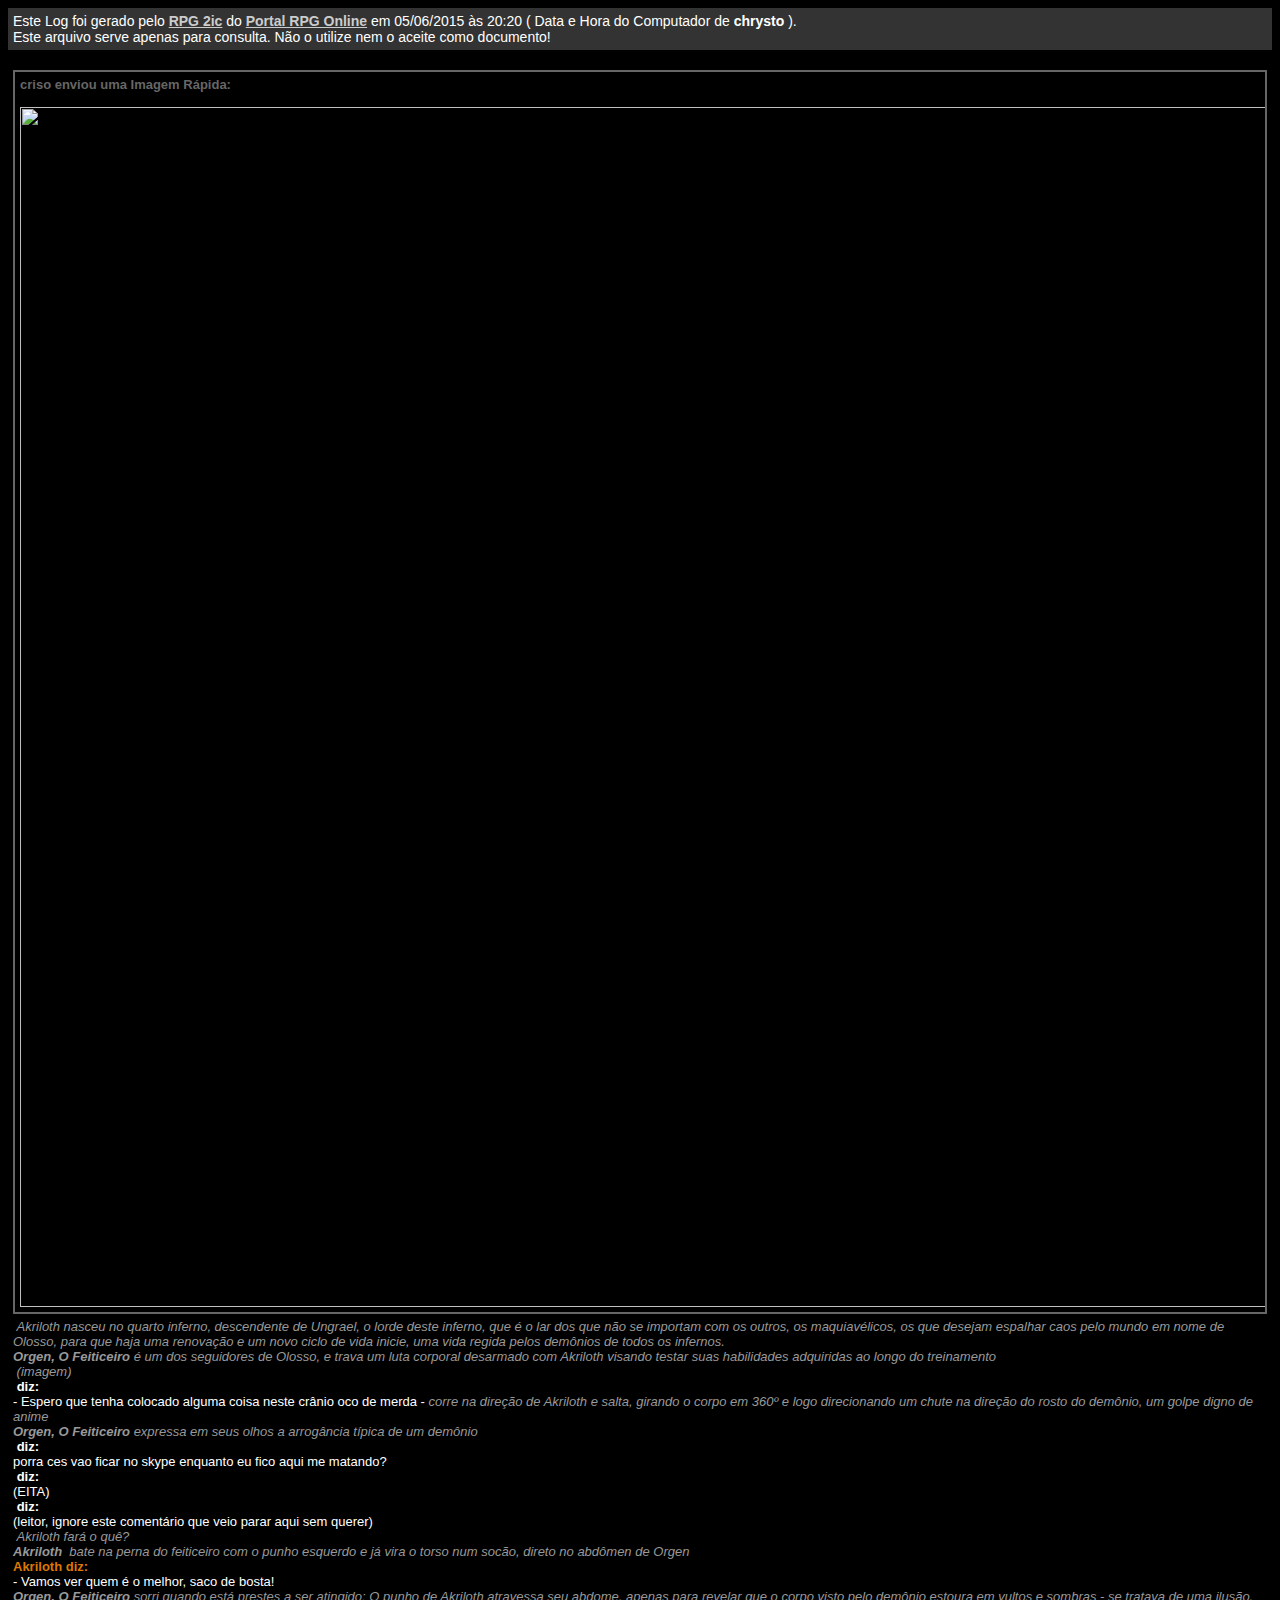
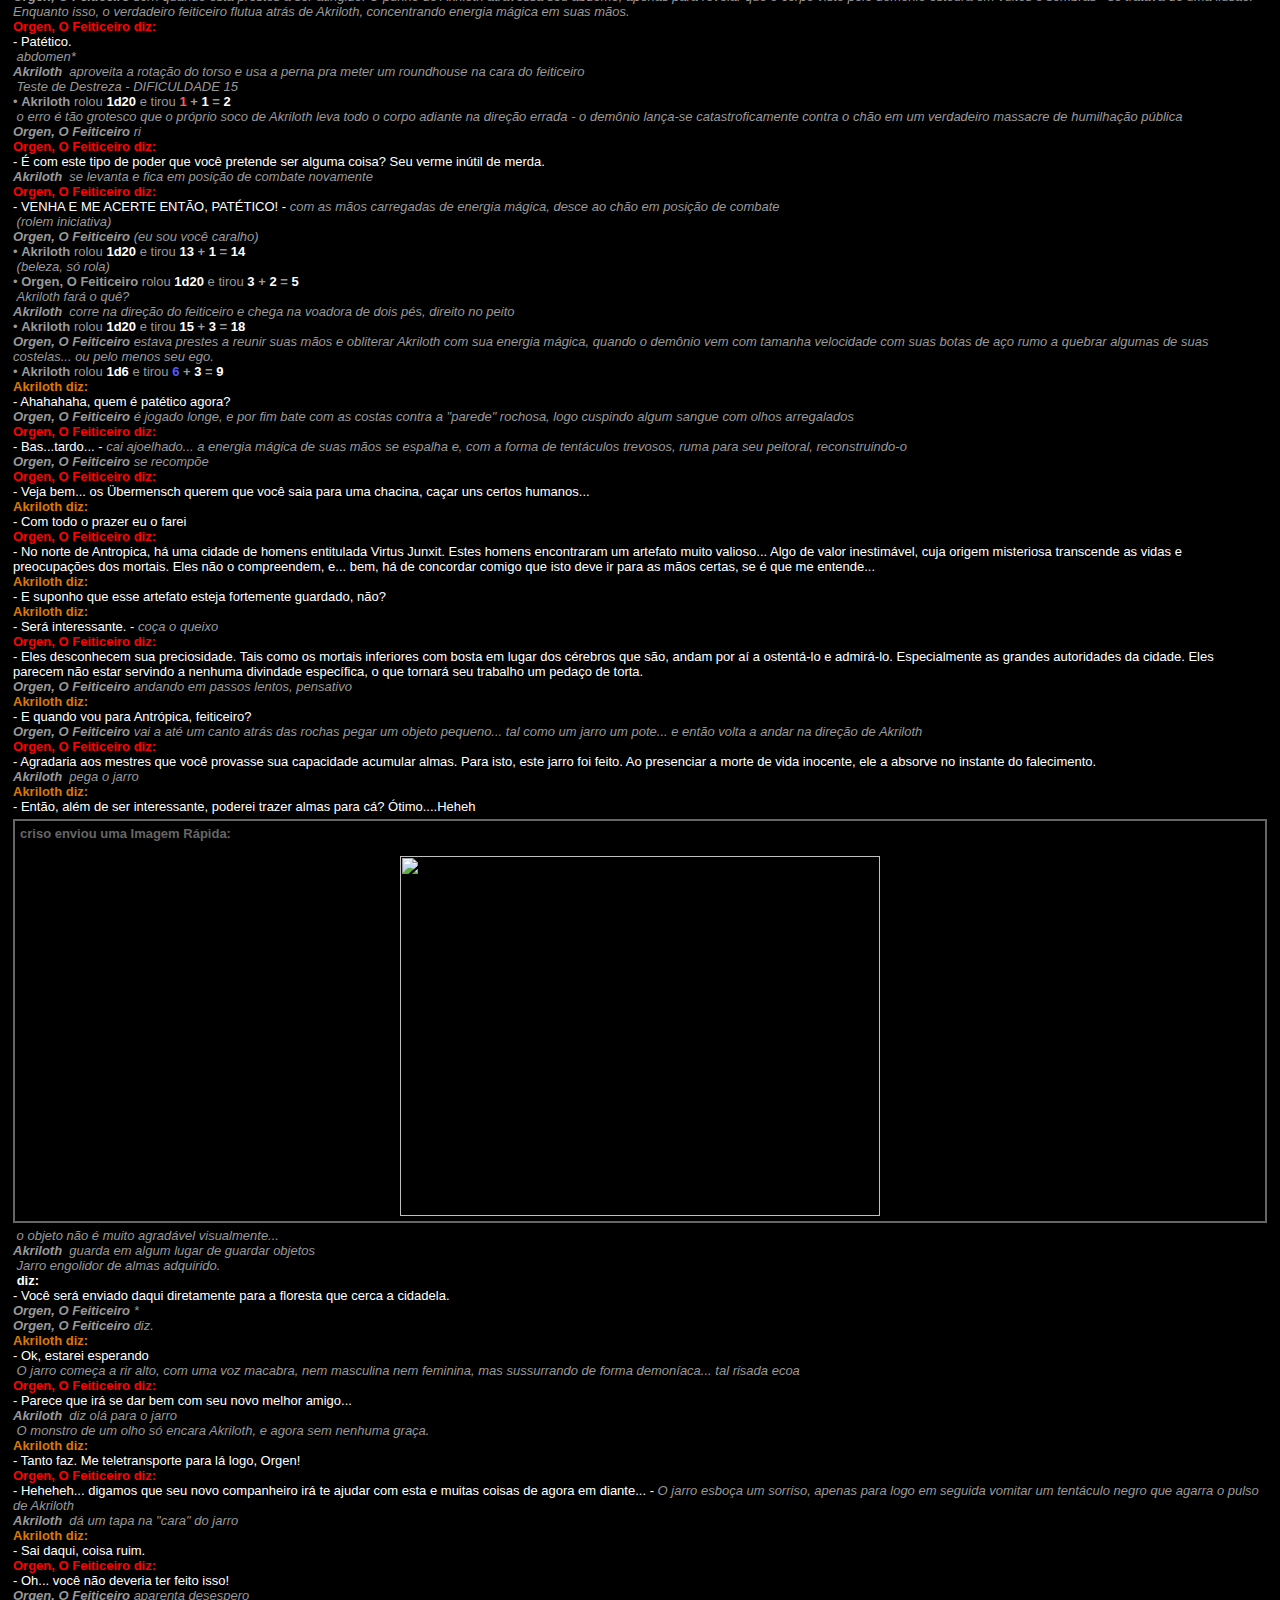
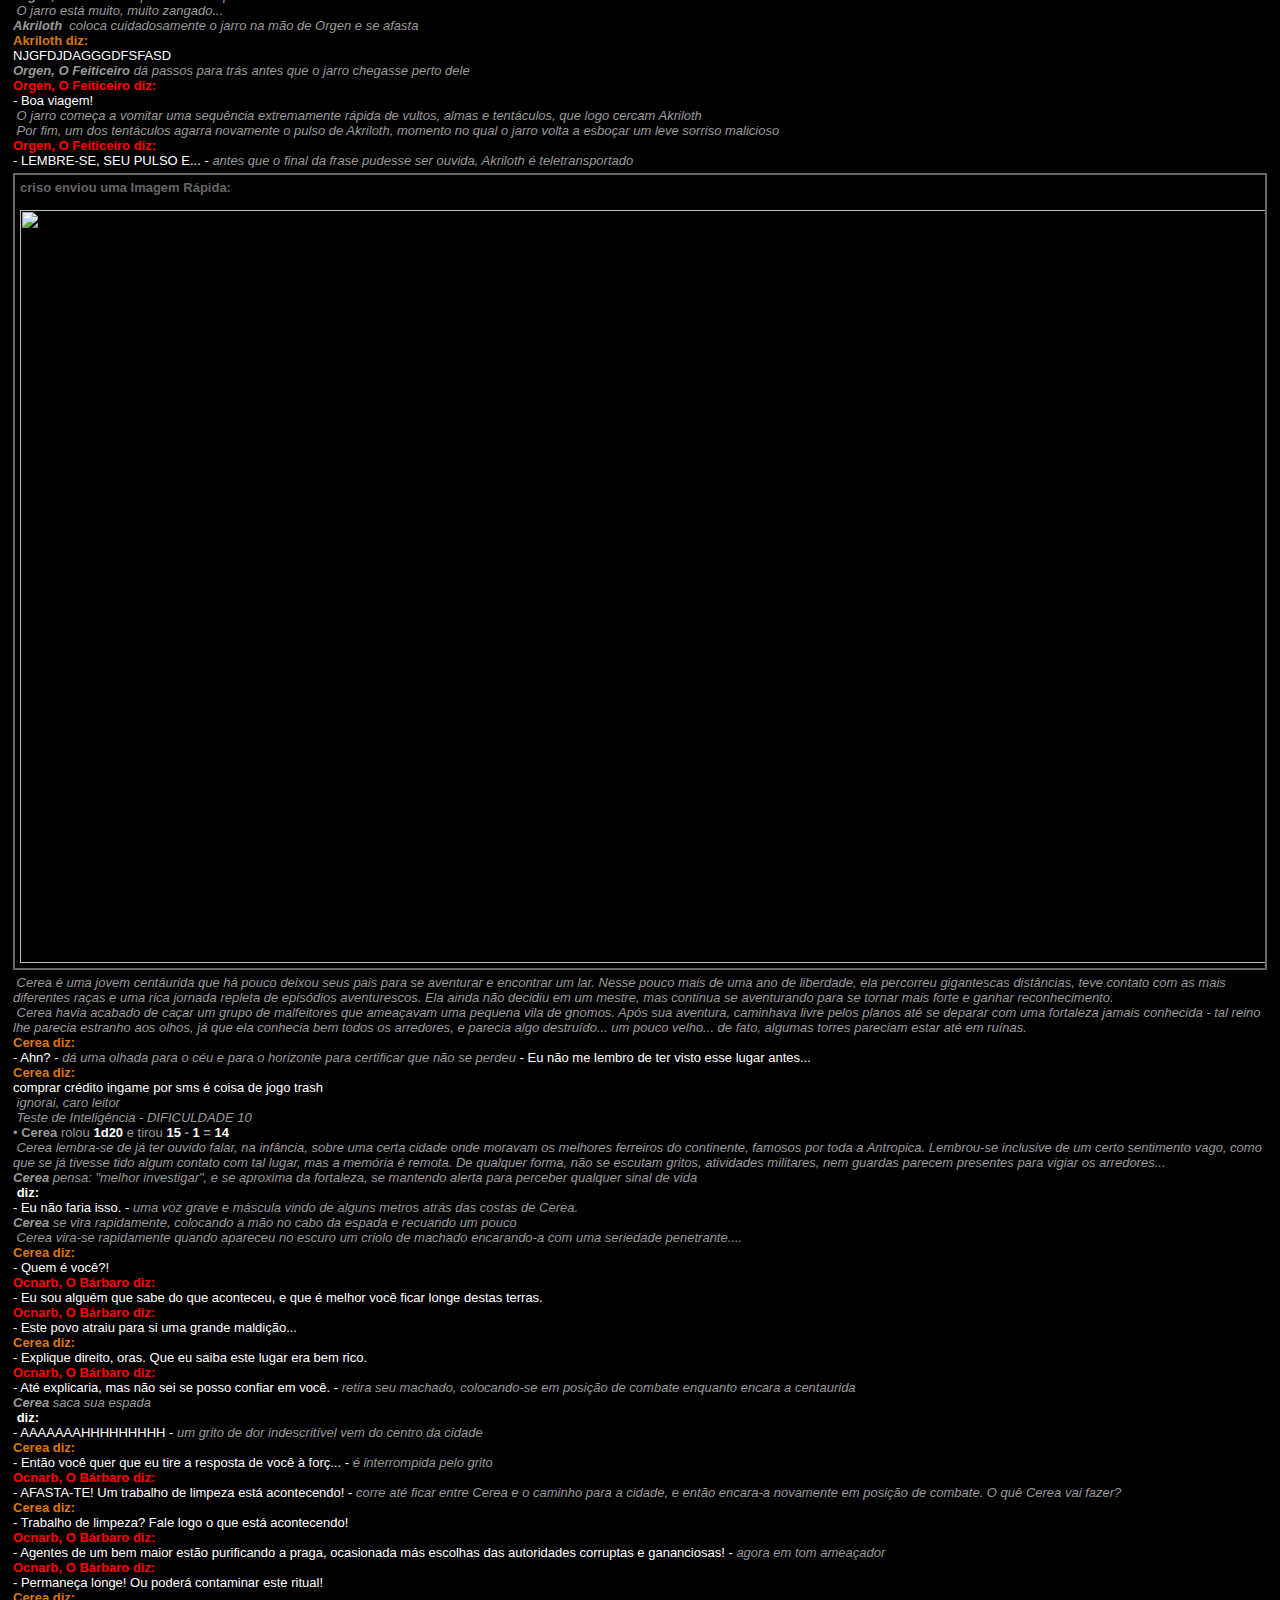
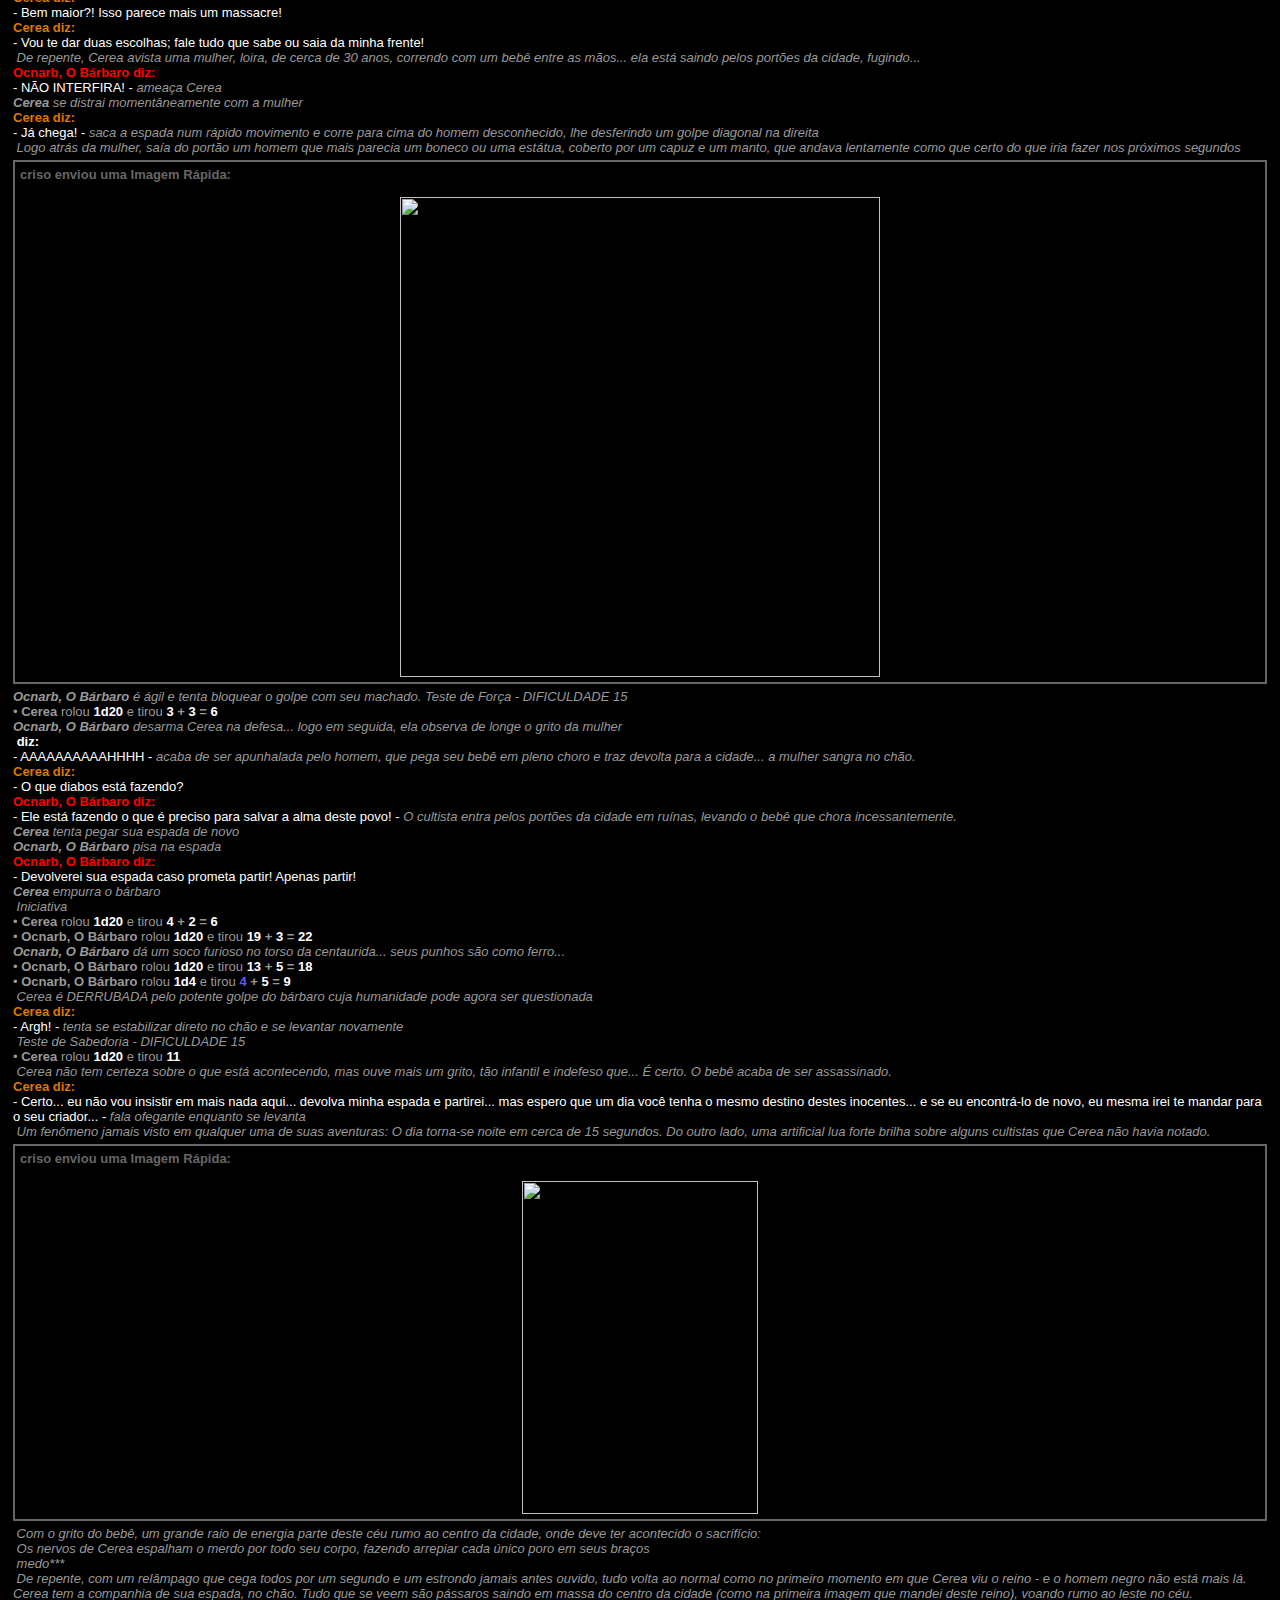
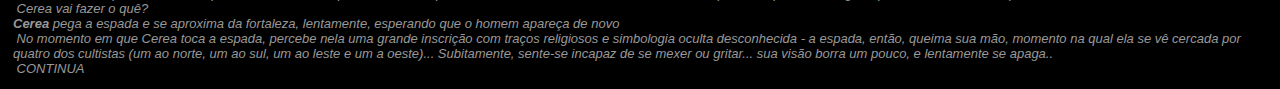
==== html/0002.html @ 2ef0eefc "Inicial" ====
<!DOCTYPE html PUBLIC "-//W3C//DTD XHTML 1.0 Transitional//EN" "http://www.w3.org/TR/xhtml1/DTD/xhtml1-transitional.dtd">
<html xmlns="http://www.w3.org/1999/xhtml">

<HEAD>
    <META http-equiv="Content-Type" content="text/html; charset=utf-8" />
    <TITLE>RPG 2ic :: Log :: Aventura :: Lux in Tenebris</TITLE>
</HEAD>

<BODY bgcolor="#000000" text="#FFFFFF" link="#CCCCCC" vlink="#CCCCCC" alink="#CCCCCC">
    <DIV STYLE="Background-Color:#333333;padding:5px;font-family:Arial;font-size:14px;">Este Log foi gerado pelo <a href="http://www.rpgonline.com.br" target="_blank"><strong>RPG 2ic</strong></a> do <strong><a href="http://www.rpgonline.com.br" target="_blank">Portal RPG Online</a></strong> em 05/06/2015 às 20:20 ( Data e Hora do Computador de
        <B>chrysto</B> ).
        <br/>Este arquivo serve apenas para consulta. N&atilde;o o utilize nem o aceite como documento!</DIV>
    <DIV STYLE="padding:5px;">

        <body style='background-color:#000000;color:#FFFFFF;'>
            <script language='Javascript'>
                function addC(value) {
                    document.getElementById('content').innerHTML += value;
                }
            </script>
            <div id='content' name='content' style='font-family:Arial;font-size:13px;padding:5px;'></div>
        </body>
        <div><pre style='font-family:Arial;font-size:13px;white-space:pre-wrap;margin:0px;'><div style="overflow:hidden;border-color:#666666;border-style:solid;border-width:2px;padding:5px;margin-top:5px;margin-bottom:5px;"><font color='#666666'><b>criso enviou uma Imagem Rápida: </b></font><br/><br/><center><img src="http://www.presidiacreative.com/wp-content/uploads/2010/05/fantasy-18.jpg" width="1920" height="1200" border="0"/></center></div></pre>
        </div>
        <div><pre style='font-family:Arial;font-size:13px;white-space:pre-wrap;margin:0px;'><font color='#999999'><i><b></b>&nbsp;Akriloth nasceu no quarto inferno, descendente de Ungrael, o lorde deste inferno, que é o lar dos que não se importam com os outros, os maquiavélicos, os que desejam espalhar caos pelo mundo em nome de Olosso, para que haja uma renovação e um novo ciclo de vida inicie, uma vida regida pelos demônios de todos os infernos.</i></font></pre>
        </div>
        <div><pre style='font-family:Arial;font-size:13px;white-space:pre-wrap;margin:0px;'><font color='#999999'><i><b>Orgen, O Feiticeiro</b>&nbsp;é um dos seguidores de Olosso, e trava um luta corporal desarmado com Akriloth visando testar suas habilidades adquiridas ao longo do treinamento</i></font></pre>
        </div>
        <div><pre style='font-family:Arial;font-size:13px;white-space:pre-wrap;margin:0px;'><font color='#999999'><i><b></b>&nbsp;(imagem)</i></font></pre>
        </div>
        <div><pre style='font-family:Arial;font-size:13px;white-space:pre-wrap;margin:0px;'><font color='#FFFFFF'><b> diz:</b></font><br/>- Espero que tenha colocado alguma coisa neste crânio oco de merda - <font color='#999999'><i>corre na direção de Akriloth e salta, girando o corpo em 360º e logo direcionando um chute na direção do rosto do demônio, um golpe digno de anime</i></font><br/></pre>
        </div>
        <div><pre style='font-family:Arial;font-size:13px;white-space:pre-wrap;margin:0px;'><font color='#999999'><i><b>Orgen, O Feiticeiro</b>&nbsp;expressa em seus olhos a arrogância típica de um demônio</i></font></pre>
        </div>
        <div><pre style='font-family:Arial;font-size:13px;white-space:pre-wrap;margin:0px;'><font color='#FFFFFF'><b> diz:</b></font><br/>porra ces vao ficar no skype enquanto eu fico aqui me matando?<br/></pre>
        </div>
        <div><pre style='font-family:Arial;font-size:13px;white-space:pre-wrap;margin:0px;'><font color='#FFFFFF'><b> diz:</b></font><br/>(EITA)<br/></pre>
        </div>
        <div><pre style='font-family:Arial;font-size:13px;white-space:pre-wrap;margin:0px;'><font color='#FFFFFF'><b> diz:</b></font><br/>(leitor, ignore este comentário que veio parar aqui sem querer)<br/></pre>
        </div>
        <div><pre style='font-family:Arial;font-size:13px;white-space:pre-wrap;margin:0px;'><font color='#999999'><i><b></b>&nbsp;Akriloth fará o quê?</i></font></pre>
        </div>
        <div><pre style='font-family:Arial;font-size:13px;white-space:pre-wrap;margin:0px;'><font color='#999999'><i><b>Akriloth</b>&nbsp; bate na perna do feiticeiro com o punho esquerdo e já vira o torso num socão, direto no abdômen de Orgen</i></font></pre>
        </div>
        <div><pre style='font-family:Arial;font-size:13px;white-space:pre-wrap;margin:0px;'><font color='#DD7700'><b>Akriloth diz:</b></font><br/>- Vamos ver quem é o melhor, saco de bosta!<br/></pre>
        </div>
        <div><pre style='font-family:Arial;font-size:13px;white-space:pre-wrap;margin:0px;'><font color='#999999'><i><b>Orgen, O Feiticeiro</b>&nbsp;sorri quando está prestes a ser atingido: O punho de Akriloth atravessa seu abdome, apenas para revelar que o corpo visto pelo demônio estoura em vultos e sombras - se tratava de uma ilusão. Enquanto isso, o verdadeiro feiticeiro flutua atrás de Akriloth, concentrando energia mágica em suas mãos.</i></font></pre>
        </div>
        <div><pre style='font-family:Arial;font-size:13px;white-space:pre-wrap;margin:0px;'><font color='#FF0000'><b>Orgen, O Feiticeiro diz:</b></font><br/>- Patético.<br/></pre>
        </div>
        <div><pre style='font-family:Arial;font-size:13px;white-space:pre-wrap;margin:0px;'><font color='#999999'><i><b></b>&nbsp;abdomen*</i></font></pre>
        </div>
        <div><pre style='font-family:Arial;font-size:13px;white-space:pre-wrap;margin:0px;'><font color='#999999'><i><b>Akriloth</b>&nbsp; aproveita a rotação do torso e usa a perna pra meter um roundhouse na cara do feiticeiro</i></font></pre>
        </div>
        <div><pre style='font-family:Arial;font-size:13px;white-space:pre-wrap;margin:0px;'><font color='#999999'><i><b></b>&nbsp;Teste de Destreza - DIFICULDADE 15</i></font></pre>
        </div>
        <div><pre style='font-family:Arial;font-size:13px;white-space:pre-wrap;margin:0px;'><font color='#999999'>&#8226; <b>Akriloth</b> rolou<font color='#FFFFFF'><B> 1d20 </B></font>e tirou <b><font color='#ff5959'>1</font></b></font><B><font color='#999999'> + </font>1<font color='#999999'> = </font>2</B><br/></pre>
        </div>
        <div><pre style='font-family:Arial;font-size:13px;white-space:pre-wrap;margin:0px;'><font color='#999999'><i><b></b>&nbsp;o erro é tão grotesco que o próprio soco de Akriloth leva todo o corpo adiante na direção errada - o demônio lança-se catastroficamente contra o chão em um verdadeiro massacre de humilhação pública</i></font></pre>
        </div>
        <div><pre style='font-family:Arial;font-size:13px;white-space:pre-wrap;margin:0px;'><font color='#999999'><i><b>Orgen, O Feiticeiro</b>&nbsp;ri</i></font></pre>
        </div>
        <div><pre style='font-family:Arial;font-size:13px;white-space:pre-wrap;margin:0px;'><font color='#FF0000'><b>Orgen, O Feiticeiro diz:</b></font><br/>- É com este tipo de poder que você pretende ser alguma coisa? Seu verme inútil de merda.<br/></pre>
        </div>
        <div><pre style='font-family:Arial;font-size:13px;white-space:pre-wrap;margin:0px;'><font color='#999999'><i><b>Akriloth</b>&nbsp; se levanta e fica em posição de combate novamente</i></font></pre>
        </div>
        <div><pre style='font-family:Arial;font-size:13px;white-space:pre-wrap;margin:0px;'><font color='#FF0000'><b>Orgen, O Feiticeiro diz:</b></font><br/>- VENHA E ME ACERTE ENTÃO, PATÉTICO! - <font color='#999999'><i>com as mãos carregadas de energia mágica, desce ao chão em posição de combate</i></font><br/></pre>
        </div>
        <div><pre style='font-family:Arial;font-size:13px;white-space:pre-wrap;margin:0px;'><font color='#999999'><i><b></b>&nbsp;(rolem iniciativa)</i></font></pre>
        </div>
        <div><pre style='font-family:Arial;font-size:13px;white-space:pre-wrap;margin:0px;'><font color='#999999'><i><b>Orgen, O Feiticeiro</b>&nbsp;(eu sou você caralho)</i></font></pre>
        </div>
        <div><pre style='font-family:Arial;font-size:13px;white-space:pre-wrap;margin:0px;'><font color='#999999'>&#8226; <b>Akriloth</b> rolou<font color='#FFFFFF'><B> 1d20 </B></font>e tirou <b><font color='#FFFFFF'>13</font></b></font><B><font color='#999999'> + </font>1<font color='#999999'> = </font>14</B><br/></pre>
        </div>
        <div><pre style='font-family:Arial;font-size:13px;white-space:pre-wrap;margin:0px;'><font color='#999999'><i><b></b>&nbsp;(beleza, só rola)</i></font></pre>
        </div>
        <div><pre style='font-family:Arial;font-size:13px;white-space:pre-wrap;margin:0px;'><font color='#999999'>&#8226; <b>Orgen, O Feiticeiro</b> rolou<font color='#FFFFFF'><B> 1d20 </B></font>e tirou <b><font color='#FFFFFF'>3</font></b></font><B><font color='#999999'> + </font>2<font color='#999999'> = </font>5</B><br/></pre>
        </div>
        <div><pre style='font-family:Arial;font-size:13px;white-space:pre-wrap;margin:0px;'><font color='#999999'><i><b></b>&nbsp;Akriloth fará o quê?</i></font></pre>
        </div>
        <div><pre style='font-family:Arial;font-size:13px;white-space:pre-wrap;margin:0px;'><font color='#999999'><i><b>Akriloth</b>&nbsp; corre na direção do feiticeiro e chega na voadora de dois pés, direito no peito</i></font></pre>
        </div>
        <div><pre style='font-family:Arial;font-size:13px;white-space:pre-wrap;margin:0px;'><font color='#999999'>&#8226; <b>Akriloth</b> rolou<font color='#FFFFFF'><B> 1d20 </B></font>e tirou <b><font color='#FFFFFF'>15</font></b></font><B><font color='#999999'> + </font>3<font color='#999999'> = </font>18</B><br/></pre>
        </div>
        <div><pre style='font-family:Arial;font-size:13px;white-space:pre-wrap;margin:0px;'><font color='#999999'><i><b>Orgen, O Feiticeiro</b>&nbsp;estava prestes a reunir suas mãos e obliterar Akriloth com sua energia mágica, quando o demônio vem com tamanha velocidade com suas botas de aço rumo a quebrar algumas de suas costelas... ou pelo menos seu ego.</i></font></pre>
        </div>
        <div><pre style='font-family:Arial;font-size:13px;white-space:pre-wrap;margin:0px;'><font color='#999999'>&#8226; <b>Akriloth</b> rolou<font color='#FFFFFF'><B> 1d6 </B></font>e tirou <b><font color='#5959ff'>6</font></b></font><B><font color='#999999'> + </font>3<font color='#999999'> = </font>9</B><br/></pre>
        </div>
        <div><pre style='font-family:Arial;font-size:13px;white-space:pre-wrap;margin:0px;'><font color='#DD7700'><b>Akriloth diz:</b></font><br/>- Ahahahaha, quem é patético agora?<br/></pre>
        </div>
        <div><pre style='font-family:Arial;font-size:13px;white-space:pre-wrap;margin:0px;'><font color='#999999'><i><b>Orgen, O Feiticeiro</b>&nbsp;é jogado longe, e por fim bate com as costas contra a &quot;parede&quot; rochosa, logo cuspindo algum sangue com olhos arregalados</i></font></pre>
        </div>
        <div><pre style='font-family:Arial;font-size:13px;white-space:pre-wrap;margin:0px;'><font color='#FF0000'><b>Orgen, O Feiticeiro diz:</b></font><br/>- Bas...tardo... - <font color='#999999'><i>cai ajoelhado... a energia mágica de suas mãos se espalha e, com a forma de tentáculos trevosos, ruma para seu peitoral, reconstruindo-o</i></font><br/></pre>
        </div>
        <div><pre style='font-family:Arial;font-size:13px;white-space:pre-wrap;margin:0px;'><font color='#999999'><i><b>Orgen, O Feiticeiro</b>&nbsp;se recompõe</i></font></pre>
        </div>
        <div><pre style='font-family:Arial;font-size:13px;white-space:pre-wrap;margin:0px;'><font color='#FF0000'><b>Orgen, O Feiticeiro diz:</b></font><br/>- Veja bem... os Übermensch querem que você saia para uma chacina, caçar uns certos humanos...<br/></pre>
        </div>
        <div><pre style='font-family:Arial;font-size:13px;white-space:pre-wrap;margin:0px;'><font color='#DD7700'><b>Akriloth diz:</b></font><br/>- Com todo o prazer eu o farei<br/></pre>
        </div>
        <div><pre style='font-family:Arial;font-size:13px;white-space:pre-wrap;margin:0px;'><font color='#FF0000'><b>Orgen, O Feiticeiro diz:</b></font><br/>- No norte de Antropica, há uma cidade de homens entitulada Virtus Junxit. Estes homens encontraram um artefato muito valioso... Algo de valor inestimável, cuja origem misteriosa transcende as vidas e preocupações dos mortais. Eles não o compreendem, e... bem, há de concordar comigo que isto deve ir para as mãos certas, se é que me entende...<br/></pre>
        </div>
        <div><pre style='font-family:Arial;font-size:13px;white-space:pre-wrap;margin:0px;'><font color='#DD7700'><b>Akriloth diz:</b></font><br/>- E suponho que esse artefato esteja fortemente guardado, não?<br/></pre>
        </div>
        <div><pre style='font-family:Arial;font-size:13px;white-space:pre-wrap;margin:0px;'><font color='#DD7700'><b>Akriloth diz:</b></font><br/>- Será interessante. - <font color='#999999'><i>coça o queixo</i></font><br/></pre>
        </div>
        <div><pre style='font-family:Arial;font-size:13px;white-space:pre-wrap;margin:0px;'><font color='#FF0000'><b>Orgen, O Feiticeiro diz:</b></font><br/>- Eles desconhecem sua preciosidade. Tais como os mortais inferiores com bosta em lugar dos cérebros que são, andam por aí a ostentá-lo e admirá-lo. Especialmente as grandes autoridades da cidade. Eles parecem não estar servindo a nenhuma divindade específica, o que tornará seu trabalho um pedaço de torta.<br/></pre>
        </div>
        <div><pre style='font-family:Arial;font-size:13px;white-space:pre-wrap;margin:0px;'><font color='#999999'><i><b>Orgen, O Feiticeiro</b>&nbsp;andando em passos lentos, pensativo</i></font></pre>
        </div>
        <div><pre style='font-family:Arial;font-size:13px;white-space:pre-wrap;margin:0px;'><font color='#DD7700'><b>Akriloth diz:</b></font><br/>- E quando vou para Antrópica, feiticeiro?<br/></pre>
        </div>
        <div><pre style='font-family:Arial;font-size:13px;white-space:pre-wrap;margin:0px;'><font color='#999999'><i><b>Orgen, O Feiticeiro</b>&nbsp;vai a até um canto atrás das rochas pegar um objeto pequeno... tal como um jarro um pote... e então volta a andar na direção de Akriloth</i></font></pre>
        </div>
        <div><pre style='font-family:Arial;font-size:13px;white-space:pre-wrap;margin:0px;'><font color='#FF0000'><b>Orgen, O Feiticeiro diz:</b></font><br/>- Agradaria aos mestres que você provasse sua capacidade acumular almas. Para isto, este jarro foi feito. Ao presenciar a morte de vida inocente, ele a absorve no instante do falecimento.<br/></pre>
        </div>
        <div><pre style='font-family:Arial;font-size:13px;white-space:pre-wrap;margin:0px;'><font color='#999999'><i><b>Akriloth</b>&nbsp; pega o jarro</i></font></pre>
        </div>
        <div><pre style='font-family:Arial;font-size:13px;white-space:pre-wrap;margin:0px;'><font color='#DD7700'><b>Akriloth diz:</b></font><br/>- Então, além de ser interessante, poderei trazer almas para cá? Ótimo....Heheh<br/></pre>
        </div>
        <div><pre style='font-family:Arial;font-size:13px;white-space:pre-wrap;margin:0px;'><div style="overflow:hidden;border-color:#666666;border-style:solid;border-width:2px;padding:5px;margin-top:5px;margin-bottom:5px;"><font color='#666666'><b>criso enviou uma Imagem Rápida: </b></font><br/><br/><center><img src="http://i.ytimg.com/vi/xlLRBNY7yeg/hqdefault.jpg" width="480" height="360" border="0"/></center></div></pre>
        </div>
        <div><pre style='font-family:Arial;font-size:13px;white-space:pre-wrap;margin:0px;'><font color='#999999'><i><b></b>&nbsp;o objeto não é muito agradável visualmente...</i></font></pre>
        </div>
        <div><pre style='font-family:Arial;font-size:13px;white-space:pre-wrap;margin:0px;'><font color='#999999'><i><b>Akriloth</b>&nbsp; guarda em algum lugar de guardar objetos</i></font></pre>
        </div>
        <div><pre style='font-family:Arial;font-size:13px;white-space:pre-wrap;margin:0px;'><font color='#999999'><i><b></b>&nbsp;Jarro engolidor de almas adquirido.</i></font></pre>
        </div>
        <div><pre style='font-family:Arial;font-size:13px;white-space:pre-wrap;margin:0px;'><font color='#FFFFFF'><b> diz:</b></font><br/>- Você será enviado daqui diretamente para a floresta que cerca a cidadela.<br/></pre>
        </div>
        <div><pre style='font-family:Arial;font-size:13px;white-space:pre-wrap;margin:0px;'><font color='#999999'><i><b>Orgen, O Feiticeiro</b>&nbsp;*</i></font></pre>
        </div>
        <div><pre style='font-family:Arial;font-size:13px;white-space:pre-wrap;margin:0px;'><font color='#999999'><i><b>Orgen, O Feiticeiro</b>&nbsp;diz.</i></font></pre>
        </div>
        <div><pre style='font-family:Arial;font-size:13px;white-space:pre-wrap;margin:0px;'><font color='#DD7700'><b>Akriloth diz:</b></font><br/>- Ok, estarei esperando<br/></pre>
        </div>
        <div><pre style='font-family:Arial;font-size:13px;white-space:pre-wrap;margin:0px;'><font color='#999999'><i><b></b>&nbsp;O jarro começa a rir alto, com uma voz macabra, nem masculina nem feminina, mas sussurrando de forma demoníaca... tal risada ecoa</i></font></pre>
        </div>
        <div><pre style='font-family:Arial;font-size:13px;white-space:pre-wrap;margin:0px;'><font color='#FF0000'><b>Orgen, O Feiticeiro diz:</b></font><br/>- Parece que irá se dar bem com seu novo melhor amigo...<br/></pre>
        </div>
        <div><pre style='font-family:Arial;font-size:13px;white-space:pre-wrap;margin:0px;'><font color='#999999'><i><b>Akriloth</b>&nbsp; diz olá para o jarro</i></font></pre>
        </div>
        <div><pre style='font-family:Arial;font-size:13px;white-space:pre-wrap;margin:0px;'><font color='#999999'><i><b></b>&nbsp;O monstro de um olho só encara Akriloth, e agora sem nenhuma graça.</i></font></pre>
        </div>
        <div><pre style='font-family:Arial;font-size:13px;white-space:pre-wrap;margin:0px;'><font color='#DD7700'><b>Akriloth diz:</b></font><br/>- Tanto faz. Me teletransporte para lá logo, Orgen!<br/></pre>
        </div>
        <div><pre style='font-family:Arial;font-size:13px;white-space:pre-wrap;margin:0px;'><font color='#FF0000'><b>Orgen, O Feiticeiro diz:</b></font><br/>- Heheheh... digamos que seu novo companheiro irá te ajudar com esta e muitas coisas de agora em diante... - <font color='#999999'><i>O jarro esboça um sorriso, apenas para logo em seguida vomitar um tentáculo negro que agarra o pulso de Akriloth</i></font><br/></pre>
        </div>
        <div><pre style='font-family:Arial;font-size:13px;white-space:pre-wrap;margin:0px;'><font color='#999999'><i><b>Akriloth</b>&nbsp; dá um tapa na &quot;cara&quot; do jarro</i></font></pre>
        </div>
        <div><pre style='font-family:Arial;font-size:13px;white-space:pre-wrap;margin:0px;'><font color='#DD7700'><b>Akriloth diz:</b></font><br/>- Sai daqui, coisa ruim.<br/></pre>
        </div>
        <div><pre style='font-family:Arial;font-size:13px;white-space:pre-wrap;margin:0px;'><font color='#FF0000'><b>Orgen, O Feiticeiro diz:</b></font><br/>- Oh... você não deveria ter feito isso!<br/></pre>
        </div>
        <div><pre style='font-family:Arial;font-size:13px;white-space:pre-wrap;margin:0px;'><font color='#999999'><i><b>Orgen, O Feiticeiro</b>&nbsp;aparenta desespero</i></font></pre>
        </div>
        <div><pre style='font-family:Arial;font-size:13px;white-space:pre-wrap;margin:0px;'><font color='#999999'><i><b></b>&nbsp;O jarro está muito, muito zangado...</i></font></pre>
        </div>
        <div><pre style='font-family:Arial;font-size:13px;white-space:pre-wrap;margin:0px;'><font color='#999999'><i><b>Akriloth</b>&nbsp; coloca cuidadosamente o jarro na mão de Orgen e se afasta</i></font></pre>
        </div>
        <div><pre style='font-family:Arial;font-size:13px;white-space:pre-wrap;margin:0px;'><font color='#DD7700'><b>Akriloth diz:</b></font><br/>NJGFDJDAGGGDFSFASD<br/></pre>
        </div>
        <div><pre style='font-family:Arial;font-size:13px;white-space:pre-wrap;margin:0px;'><font color='#999999'><i><b>Orgen, O Feiticeiro</b>&nbsp;dá passos para trás antes que o jarro chegasse perto dele</i></font></pre>
        </div>
        <div><pre style='font-family:Arial;font-size:13px;white-space:pre-wrap;margin:0px;'><font color='#FF0000'><b>Orgen, O Feiticeiro diz:</b></font><br/>- Boa viagem!<br/></pre>
        </div>
        <div><pre style='font-family:Arial;font-size:13px;white-space:pre-wrap;margin:0px;'><font color='#999999'><i><b></b>&nbsp;O jarro começa a vomitar uma sequência extremamente rápida de vultos, almas e tentáculos, que logo cercam Akriloth</i></font></pre>
        </div>
        <div><pre style='font-family:Arial;font-size:13px;white-space:pre-wrap;margin:0px;'><font color='#999999'><i><b></b>&nbsp;Por fim, um dos tentáculos agarra novamente o pulso de Akriloth, momento no qual o jarro volta a esboçar um leve sorriso malicioso</i></font></pre>
        </div>
        <div><pre style='font-family:Arial;font-size:13px;white-space:pre-wrap;margin:0px;'><font color='#FF0000'><b>Orgen, O Feiticeiro diz:</b></font><br/>- LEMBRE-SE, SEU PULSO E... - <font color='#999999'><i>antes que o final da frase pudesse ser ouvida, Akriloth é teletransportado</i></font><br/></pre>
        </div>
        <div><pre style='font-family:Arial;font-size:13px;white-space:pre-wrap;margin:0px;'><div style="overflow:hidden;border-color:#666666;border-style:solid;border-width:2px;padding:5px;margin-top:5px;margin-bottom:5px;"><font color='#666666'><b>criso enviou uma Imagem Rápida: </b></font><br/><br/><center><img src="http://digital-art-gallery.com/oid/39/1417x753_8128_Castle_2d_fantasy_castle_landscape_picture_image_digital_art.jpg" width="1417" height="753" border="0"/></center></div></pre>
        </div>
        <div><pre style='font-family:Arial;font-size:13px;white-space:pre-wrap;margin:0px;'><font color='#999999'><i><b></b>&nbsp;Cerea é uma jovem centáurida que há pouco deixou seus pais para se aventurar e encontrar um lar. Nesse pouco mais de uma ano de liberdade, ela percorreu gigantescas distâncias, teve contato com as mais diferentes raças e uma rica jornada repleta de episódios aventurescos. Ela ainda não decidiu em um mestre, mas continua se aventurando para se tornar mais forte e ganhar reconhecimento.</i></font></pre>
        </div>
        <div><pre style='font-family:Arial;font-size:13px;white-space:pre-wrap;margin:0px;'><font color='#999999'><i><b></b>&nbsp;Cerea havia acabado de caçar um grupo de malfeitores que ameaçavam uma pequena vila de gnomos. Após sua aventura, caminhava livre pelos planos até se deparar com uma fortaleza jamais conhecida - tal reino lhe parecia estranho aos olhos, já que ela conhecia bem todos os arredores, e parecia algo destruído... um pouco velho... de fato, algumas torres pareciam estar até em ruínas.</i></font></pre>
        </div>
        <div><pre style='font-family:Arial;font-size:13px;white-space:pre-wrap;margin:0px;'><font color='#DD7700'><b>Cerea diz:</b></font><br/>- Ahn? - <font color='#999999'><i>dá uma olhada para o céu e para o horizonte para certificar que não se perdeu</i></font> - Eu não me lembro de ter visto esse lugar antes...<br/></pre>
        </div>
        <div><pre style='font-family:Arial;font-size:13px;white-space:pre-wrap;margin:0px;'><font color='#DD7700'><b>Cerea diz:</b></font><br/>comprar crédito ingame por sms é coisa de jogo trash<br/></pre>
        </div>
        <div><pre style='font-family:Arial;font-size:13px;white-space:pre-wrap;margin:0px;'><font color='#999999'><i><b></b>&nbsp;ignorai, caro leitor</i></font></pre>
        </div>
        <div><pre style='font-family:Arial;font-size:13px;white-space:pre-wrap;margin:0px;'><font color='#999999'><i><b></b>&nbsp;Teste de Inteligência - DIFICULDADE 10</i></font></pre>
        </div>
        <div><pre style='font-family:Arial;font-size:13px;white-space:pre-wrap;margin:0px;'><font color='#999999'>&#8226; <b>Cerea</b> rolou<font color='#FFFFFF'><B> 1d20 </B></font>e tirou <b><font color='#FFFFFF'>15</font></b></font><B><font color='#999999'> - </font>1<font color='#999999'> = </font>14</B><br/></pre>
        </div>
        <div><pre style='font-family:Arial;font-size:13px;white-space:pre-wrap;margin:0px;'><font color='#999999'><i><b></b>&nbsp;Cerea lembra-se de já ter ouvido falar, na infância, sobre uma certa cidade onde moravam os melhores ferreiros do continente, famosos por toda a Antropica. Lembrou-se inclusive de um certo sentimento vago, como que se já tivesse tido algum contato com tal lugar, mas a memória é remota. De qualquer forma, não se escutam gritos, atividades militares, nem guardas parecem presentes para vigiar os arredores...</i></font></pre>
        </div>
        <div><pre style='font-family:Arial;font-size:13px;white-space:pre-wrap;margin:0px;'><font color='#999999'><i><b>Cerea</b>&nbsp;pensa: &quot;melhor investigar&quot;, e se aproxima da fortaleza, se mantendo alerta para perceber qualquer sinal de vida</i></font></pre>
        </div>
        <div><pre style='font-family:Arial;font-size:13px;white-space:pre-wrap;margin:0px;'><font color='#FFFFFF'><b> diz:</b></font><br/>- Eu não faria isso. - <font color='#999999'><i>uma voz grave e máscula vindo de alguns metros atrás das costas de Cerea.</i></font><br/></pre>
        </div>
        <div><pre style='font-family:Arial;font-size:13px;white-space:pre-wrap;margin:0px;'><font color='#999999'><i><b>Cerea</b>&nbsp;se vira rapidamente, colocando a mão no cabo da espada e recuando um pouco</i></font></pre>
        </div>
        <div><pre style='font-family:Arial;font-size:13px;white-space:pre-wrap;margin:0px;'><font color='#999999'><i><b></b>&nbsp;Cerea vira-se rapidamente quando apareceu no escuro um criolo de machado encarando-a com uma seriedade penetrante....</i></font></pre>
        </div>
        <div><pre style='font-family:Arial;font-size:13px;white-space:pre-wrap;margin:0px;'><font color='#DD7700'><b>Cerea diz:</b></font><br/>- Quem é você?!<br/></pre>
        </div>
        <div><pre style='font-family:Arial;font-size:13px;white-space:pre-wrap;margin:0px;'><font color='#FF0000'><b>Ocnarb, O Bárbaro diz:</b></font><br/>- Eu sou alguém que sabe do que aconteceu, e que é melhor você ficar longe destas terras.<br/></pre>
        </div>
        <div><pre style='font-family:Arial;font-size:13px;white-space:pre-wrap;margin:0px;'><font color='#FF0000'><b>Ocnarb, O Bárbaro diz:</b></font><br/>- Este povo atraiu para si uma grande maldição...<br/></pre>
        </div>
        <div><pre style='font-family:Arial;font-size:13px;white-space:pre-wrap;margin:0px;'><font color='#DD7700'><b>Cerea diz:</b></font><br/>- Explique direito, oras. Que eu saiba este lugar era bem rico.<br/></pre>
        </div>
        <div><pre style='font-family:Arial;font-size:13px;white-space:pre-wrap;margin:0px;'><font color='#FF0000'><b>Ocnarb, O Bárbaro diz:</b></font><br/>- Até explicaria, mas não sei se posso confiar em você. - <font color='#999999'><i>retira seu machado, colocando-se em posição de combate enquanto encara a centaurida</i></font><br/></pre>
        </div>
        <div><pre style='font-family:Arial;font-size:13px;white-space:pre-wrap;margin:0px;'><font color='#999999'><i><b>Cerea</b>&nbsp;saca sua espada</i></font></pre>
        </div>
        <div><pre style='font-family:Arial;font-size:13px;white-space:pre-wrap;margin:0px;'><font color='#FFFFFF'><b> diz:</b></font><br/>- AAAAAAAHHHHHHHHH - <font color='#999999'><i>um grito de dor indescritível vem do centro da cidade</i></font><br/></pre>
        </div>
        <div><pre style='font-family:Arial;font-size:13px;white-space:pre-wrap;margin:0px;'><font color='#DD7700'><b>Cerea diz:</b></font><br/>- Então você quer que eu tire a resposta de você à forç... - <font color='#999999'><i>é interrompida pelo grito</i></font><br/></pre>
        </div>
        <div><pre style='font-family:Arial;font-size:13px;white-space:pre-wrap;margin:0px;'><font color='#FF0000'><b>Ocnarb, O Bárbaro diz:</b></font><br/>- AFASTA-TE! Um trabalho de limpeza está acontecendo! - <font color='#999999'><i>corre até ficar entre Cerea e o caminho para a cidade, e então encara-a novamente em posição de combate. O quê Cerea vai fazer?</i></font><br/></pre>
        </div>
        <div><pre style='font-family:Arial;font-size:13px;white-space:pre-wrap;margin:0px;'><font color='#DD7700'><b>Cerea diz:</b></font><br/>- Trabalho de limpeza? Fale logo o que está acontecendo!<br/></pre>
        </div>
        <div><pre style='font-family:Arial;font-size:13px;white-space:pre-wrap;margin:0px;'><font color='#FF0000'><b>Ocnarb, O Bárbaro diz:</b></font><br/>- Agentes de um bem maior estão purificando a praga, ocasionada más escolhas das autoridades corruptas e gananciosas! - <font color='#999999'><i>agora em tom ameaçador</i></font><br/></pre>
        </div>
        <div><pre style='font-family:Arial;font-size:13px;white-space:pre-wrap;margin:0px;'><font color='#FF0000'><b>Ocnarb, O Bárbaro diz:</b></font><br/>- Permaneça longe! Ou poderá contaminar este ritual!<br/></pre>
        </div>
        <div><pre style='font-family:Arial;font-size:13px;white-space:pre-wrap;margin:0px;'><font color='#DD7700'><b>Cerea diz:</b></font><br/>- Bem maior?! Isso parece mais um massacre!<br/></pre>
        </div>
        <div><pre style='font-family:Arial;font-size:13px;white-space:pre-wrap;margin:0px;'><font color='#DD7700'><b>Cerea diz:</b></font><br/>- Vou te dar duas escolhas; fale tudo que sabe ou saia da minha frente!<br/></pre>
        </div>
        <div><pre style='font-family:Arial;font-size:13px;white-space:pre-wrap;margin:0px;'><font color='#999999'><i><b></b>&nbsp;De repente, Cerea avista uma mulher, loira, de cerca de 30 anos, correndo com um bebê entre as mãos... ela está saindo pelos portões da cidade, fugindo...</i></font></pre>
        </div>
        <div><pre style='font-family:Arial;font-size:13px;white-space:pre-wrap;margin:0px;'><font color='#FF0000'><b>Ocnarb, O Bárbaro diz:</b></font><br/>- NÃO INTERFIRA! - <font color='#999999'><i>ameaça Cerea</i></font><br/></pre>
        </div>
        <div><pre style='font-family:Arial;font-size:13px;white-space:pre-wrap;margin:0px;'><font color='#999999'><i><b>Cerea</b>&nbsp;se distrai momentâneamente com a mulher</i></font></pre>
        </div>
        <div><pre style='font-family:Arial;font-size:13px;white-space:pre-wrap;margin:0px;'><font color='#DD7700'><b>Cerea diz:</b></font><br/>- Já chega! - <font color='#999999'><i>saca a espada num rápido movimento e corre para cima do homem desconhecido, lhe desferindo um golpe diagonal na direita</i></font><br/></pre>
        </div>
        <div><pre style='font-family:Arial;font-size:13px;white-space:pre-wrap;margin:0px;'><font color='#999999'><i><b></b>&nbsp;Logo atrás da mulher, saía do portão um homem que mais parecia um boneco ou uma estátua, coberto por um capuz e um manto, que andava lentamente como que certo do que iria fazer nos próximos segundos</i></font></pre>
        </div>
        <div><pre style='font-family:Arial;font-size:13px;white-space:pre-wrap;margin:0px;'><div style="overflow:hidden;border-color:#666666;border-style:solid;border-width:2px;padding:5px;margin-top:5px;margin-bottom:5px;"><font color='#666666'><b>criso enviou uma Imagem Rápida: </b></font><br/><br/><center><img src="http://cdn.shopify.com/s/files/1/0078/0442/products/300250_2_large.png" width="480" height="480" border="0"/></center></div></pre>
        </div>
        <div><pre style='font-family:Arial;font-size:13px;white-space:pre-wrap;margin:0px;'><font color='#999999'><i><b>Ocnarb, O Bárbaro</b>&nbsp;é ágil e tenta bloquear o golpe com seu machado. Teste de Força - DIFICULDADE 15</i></font></pre>
        </div>
        <div><pre style='font-family:Arial;font-size:13px;white-space:pre-wrap;margin:0px;'><font color='#999999'>&#8226; <b>Cerea</b> rolou<font color='#FFFFFF'><B> 1d20 </B></font>e tirou <b><font color='#FFFFFF'>3</font></b></font><B><font color='#999999'> + </font>3<font color='#999999'> = </font>6</B><br/></pre>
        </div>
        <div><pre style='font-family:Arial;font-size:13px;white-space:pre-wrap;margin:0px;'><font color='#999999'><i><b>Ocnarb, O Bárbaro</b>&nbsp;desarma Cerea na defesa... logo em seguida, ela observa de longe o grito da mulher</i></font></pre>
        </div>
        <div><pre style='font-family:Arial;font-size:13px;white-space:pre-wrap;margin:0px;'><font color='#FFFFFF'><b> diz:</b></font><br/>- AAAAAAAAAAHHHH - <font color='#999999'><i>acaba de ser apunhalada pelo homem, que pega seu bebê em pleno choro e traz devolta para a cidade... a mulher sangra no chão.</i></font><br/></pre>
        </div>
        <div><pre style='font-family:Arial;font-size:13px;white-space:pre-wrap;margin:0px;'><font color='#DD7700'><b>Cerea diz:</b></font><br/>- O que diabos está fazendo?<br/></pre>
        </div>
        <div><pre style='font-family:Arial;font-size:13px;white-space:pre-wrap;margin:0px;'><font color='#FF0000'><b>Ocnarb, O Bárbaro diz:</b></font><br/>- Ele está fazendo o que é preciso para salvar a alma deste povo! - <font color='#999999'><i>O cultista entra pelos portões da cidade em ruínas, levando o bebê que chora incessantemente.</i></font><br/></pre>
        </div>
        <div><pre style='font-family:Arial;font-size:13px;white-space:pre-wrap;margin:0px;'><font color='#999999'><i><b>Cerea</b>&nbsp;tenta pegar sua espada de novo</i></font></pre>
        </div>
        <div><pre style='font-family:Arial;font-size:13px;white-space:pre-wrap;margin:0px;'><font color='#999999'><i><b>Ocnarb, O Bárbaro</b>&nbsp;pisa na espada</i></font></pre>
        </div>
        <div><pre style='font-family:Arial;font-size:13px;white-space:pre-wrap;margin:0px;'><font color='#FF0000'><b>Ocnarb, O Bárbaro diz:</b></font><br/>- Devolverei sua espada caso prometa partir! Apenas partir!<br/></pre>
        </div>
        <div><pre style='font-family:Arial;font-size:13px;white-space:pre-wrap;margin:0px;'><font color='#999999'><i><b>Cerea</b>&nbsp;empurra o bárbaro</i></font></pre>
        </div>
        <div><pre style='font-family:Arial;font-size:13px;white-space:pre-wrap;margin:0px;'><font color='#999999'><i><b></b>&nbsp;Iniciativa</i></font></pre>
        </div>
        <div><pre style='font-family:Arial;font-size:13px;white-space:pre-wrap;margin:0px;'><font color='#999999'>&#8226; <b>Cerea</b> rolou<font color='#FFFFFF'><B> 1d20 </B></font>e tirou <b><font color='#FFFFFF'>4</font></b></font><B><font color='#999999'> + </font>2<font color='#999999'> = </font>6</B><br/></pre>
        </div>
        <div><pre style='font-family:Arial;font-size:13px;white-space:pre-wrap;margin:0px;'><font color='#999999'>&#8226; <b>Ocnarb, O Bárbaro</b> rolou<font color='#FFFFFF'><B> 1d20 </B></font>e tirou <b><font color='#FFFFFF'>19</font></b></font><B><font color='#999999'> + </font>3<font color='#999999'> = </font>22</B><br/></pre>
        </div>
        <div><pre style='font-family:Arial;font-size:13px;white-space:pre-wrap;margin:0px;'><font color='#999999'><i><b>Ocnarb, O Bárbaro</b>&nbsp;dá um soco furioso no torso da centaurida... seus punhos são como ferro...</i></font></pre>
        </div>
        <div><pre style='font-family:Arial;font-size:13px;white-space:pre-wrap;margin:0px;'><font color='#999999'>&#8226; <b>Ocnarb, O Bárbaro</b> rolou<font color='#FFFFFF'><B> 1d20 </B></font>e tirou <b><font color='#FFFFFF'>13</font></b></font><B><font color='#999999'> + </font>5<font color='#999999'> = </font>18</B><br/></pre>
        </div>
        <div><pre style='font-family:Arial;font-size:13px;white-space:pre-wrap;margin:0px;'><font color='#999999'>&#8226; <b>Ocnarb, O Bárbaro</b> rolou<font color='#FFFFFF'><B> 1d4 </B></font>e tirou <b><font color='#5959ff'>4</font></b></font><B><font color='#999999'> + </font>5<font color='#999999'> = </font>9</B><br/></pre>
        </div>
        <div><pre style='font-family:Arial;font-size:13px;white-space:pre-wrap;margin:0px;'><font color='#999999'><i><b></b>&nbsp;Cerea é DERRUBADA pelo potente golpe do bárbaro cuja humanidade pode agora ser questionada</i></font></pre>
        </div>
        <div><pre style='font-family:Arial;font-size:13px;white-space:pre-wrap;margin:0px;'><font color='#DD7700'><b>Cerea diz:</b></font><br/>- Argh! - <font color='#999999'><i>tenta se estabilizar direto no chão e se levantar novamente</i></font><br/></pre>
        </div>
        <div><pre style='font-family:Arial;font-size:13px;white-space:pre-wrap;margin:0px;'><font color='#999999'><i><b></b>&nbsp;Teste de Sabedoria - DIFICULDADE 15</i></font></pre>
        </div>
        <div><pre style='font-family:Arial;font-size:13px;white-space:pre-wrap;margin:0px;'><font color='#999999'>&#8226; <b>Cerea</b> rolou<font color='#FFFFFF'><B> 1d20 </B></font>e tirou <b><font color='#FFFFFF'>11</font></b></font><br/></pre>
        </div>
        <div><pre style='font-family:Arial;font-size:13px;white-space:pre-wrap;margin:0px;'><font color='#999999'><i><b></b>&nbsp;Cerea não tem certeza sobre o que está acontecendo, mas ouve mais um grito, tão infantil e indefeso que... É certo. O bebê acaba de ser assassinado.</i></font></pre>
        </div>
        <div><pre style='font-family:Arial;font-size:13px;white-space:pre-wrap;margin:0px;'><font color='#DD7700'><b>Cerea diz:</b></font><br/>- Certo... eu não vou insistir em mais nada aqui... devolva minha espada e partirei... mas espero que um dia você tenha o mesmo destino destes inocentes... e se eu encontrá-lo de novo, eu mesma irei te mandar para o seu criador... - <font color='#999999'><i>fala ofegante enquanto se levanta</i></font><br/></pre>
        </div>
        <div><pre style='font-family:Arial;font-size:13px;white-space:pre-wrap;margin:0px;'><font color='#999999'><i><b></b>&nbsp;Um fenômeno jamais visto em qualquer uma de suas aventuras: O dia torna-se noite em cerca de 15 segundos. Do outro lado, uma artificial lua forte brilha sobre alguns cultistas que Cerea não havia notado.</i></font></pre>
        </div>
        <div><pre style='font-family:Arial;font-size:13px;white-space:pre-wrap;margin:0px;'><div style="overflow:hidden;border-color:#666666;border-style:solid;border-width:2px;padding:5px;margin-top:5px;margin-bottom:5px;"><font color='#666666'><b>criso enviou uma Imagem Rápida: </b></font><br/><br/><center><img src="http://i.imgur.com/aje3n6P.jpg" width="236" height="333" border="0"/></center></div></pre>
        </div>
        <div><pre style='font-family:Arial;font-size:13px;white-space:pre-wrap;margin:0px;'><font color='#999999'><i><b></b>&nbsp;Com o grito do bebê, um grande raio de energia parte deste céu rumo ao centro da cidade, onde deve ter acontecido o sacrifício:</i></font></pre>
        </div>
        <div><pre style='font-family:Arial;font-size:13px;white-space:pre-wrap;margin:0px;'><font color='#999999'><i><b></b>&nbsp;Os nervos de Cerea espalham o merdo por todo seu corpo, fazendo arrepiar cada único poro em seus braços</i></font></pre>
        </div>
        <div><pre style='font-family:Arial;font-size:13px;white-space:pre-wrap;margin:0px;'><font color='#999999'><i><b></b>&nbsp;medo***</i></font></pre>
        </div>
        <div><pre style='font-family:Arial;font-size:13px;white-space:pre-wrap;margin:0px;'><font color='#999999'><i><b></b>&nbsp;De repente, com um relâmpago que cega todos por um segundo e um estrondo jamais antes ouvido, tudo volta ao normal como no primeiro momento em que Cerea viu o reino - e o homem negro não está mais lá. Cerea tem a companhia de sua espada, no chão. Tudo que se veem são pássaros saindo em massa do centro da cidade (como na primeira imagem que mandei deste reino), voando rumo ao leste no céu.</i></font></pre>
        </div>
        <div><pre style='font-family:Arial;font-size:13px;white-space:pre-wrap;margin:0px;'><font color='#999999'><i><b></b>&nbsp;Cerea vai fazer o quê?</i></font></pre>
        </div>
        <div><pre style='font-family:Arial;font-size:13px;white-space:pre-wrap;margin:0px;'><font color='#999999'><i><b>Cerea</b>&nbsp;pega a espada e se aproxima da fortaleza, lentamente, esperando que o homem apareça de novo</i></font></pre>
        </div>
        <div><pre style='font-family:Arial;font-size:13px;white-space:pre-wrap;margin:0px;'><font color='#999999'><i><b></b>&nbsp;No momento em que Cerea toca a espada, percebe nela uma grande inscrição com traços religiosos e simbologia oculta desconhecida - a espada, então, queima sua mão, momento na qual ela se vê cercada por quatro dos cultistas (um ao norte, um ao sul, um ao leste e um a oeste)... Subitamente, sente-se incapaz de se mexer ou gritar... sua visão borra um pouco, e lentamente se apaga..</i></font></pre>
        </div>
        <div><pre style='font-family:Arial;font-size:13px;white-space:pre-wrap;margin:0px;'><font color='#999999'><i><b></b>&nbsp;CONTINUA</i></font></pre>
        </div>
    </DIV>
</BODY>

</HTML>
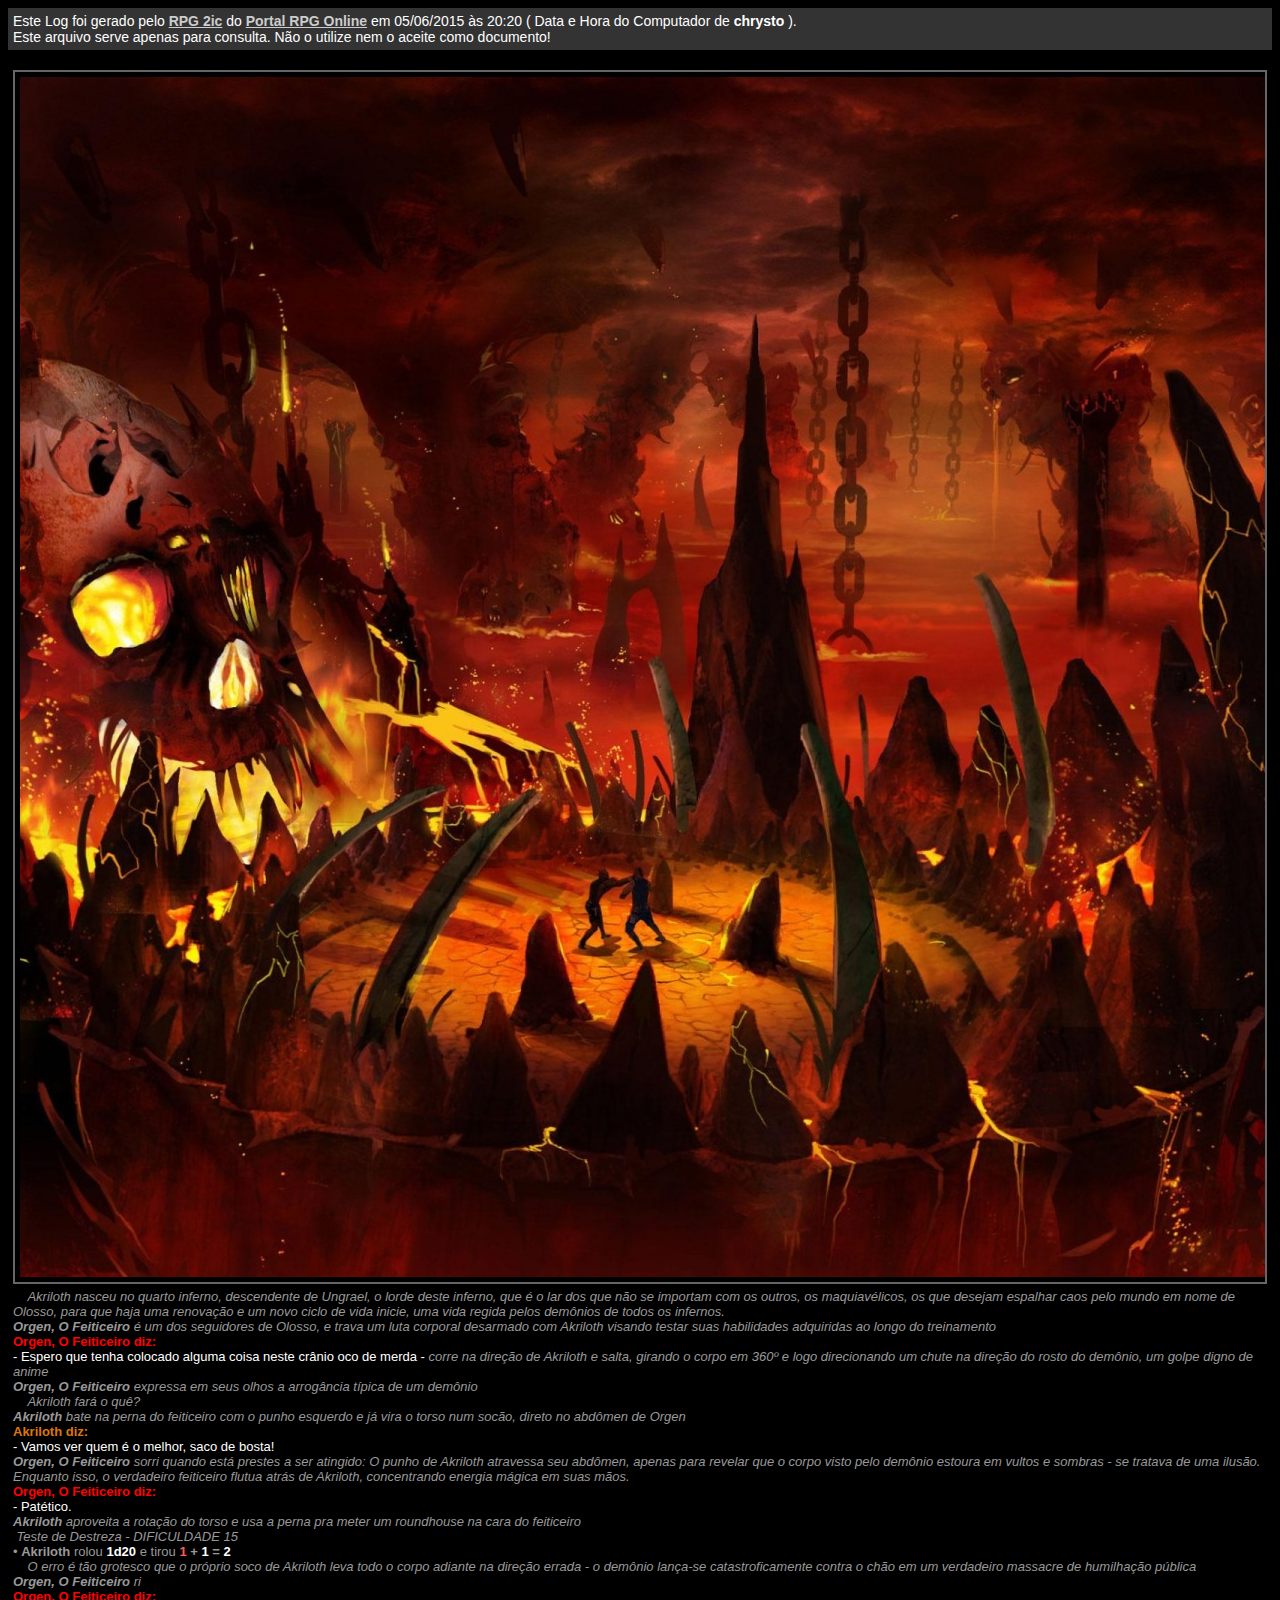
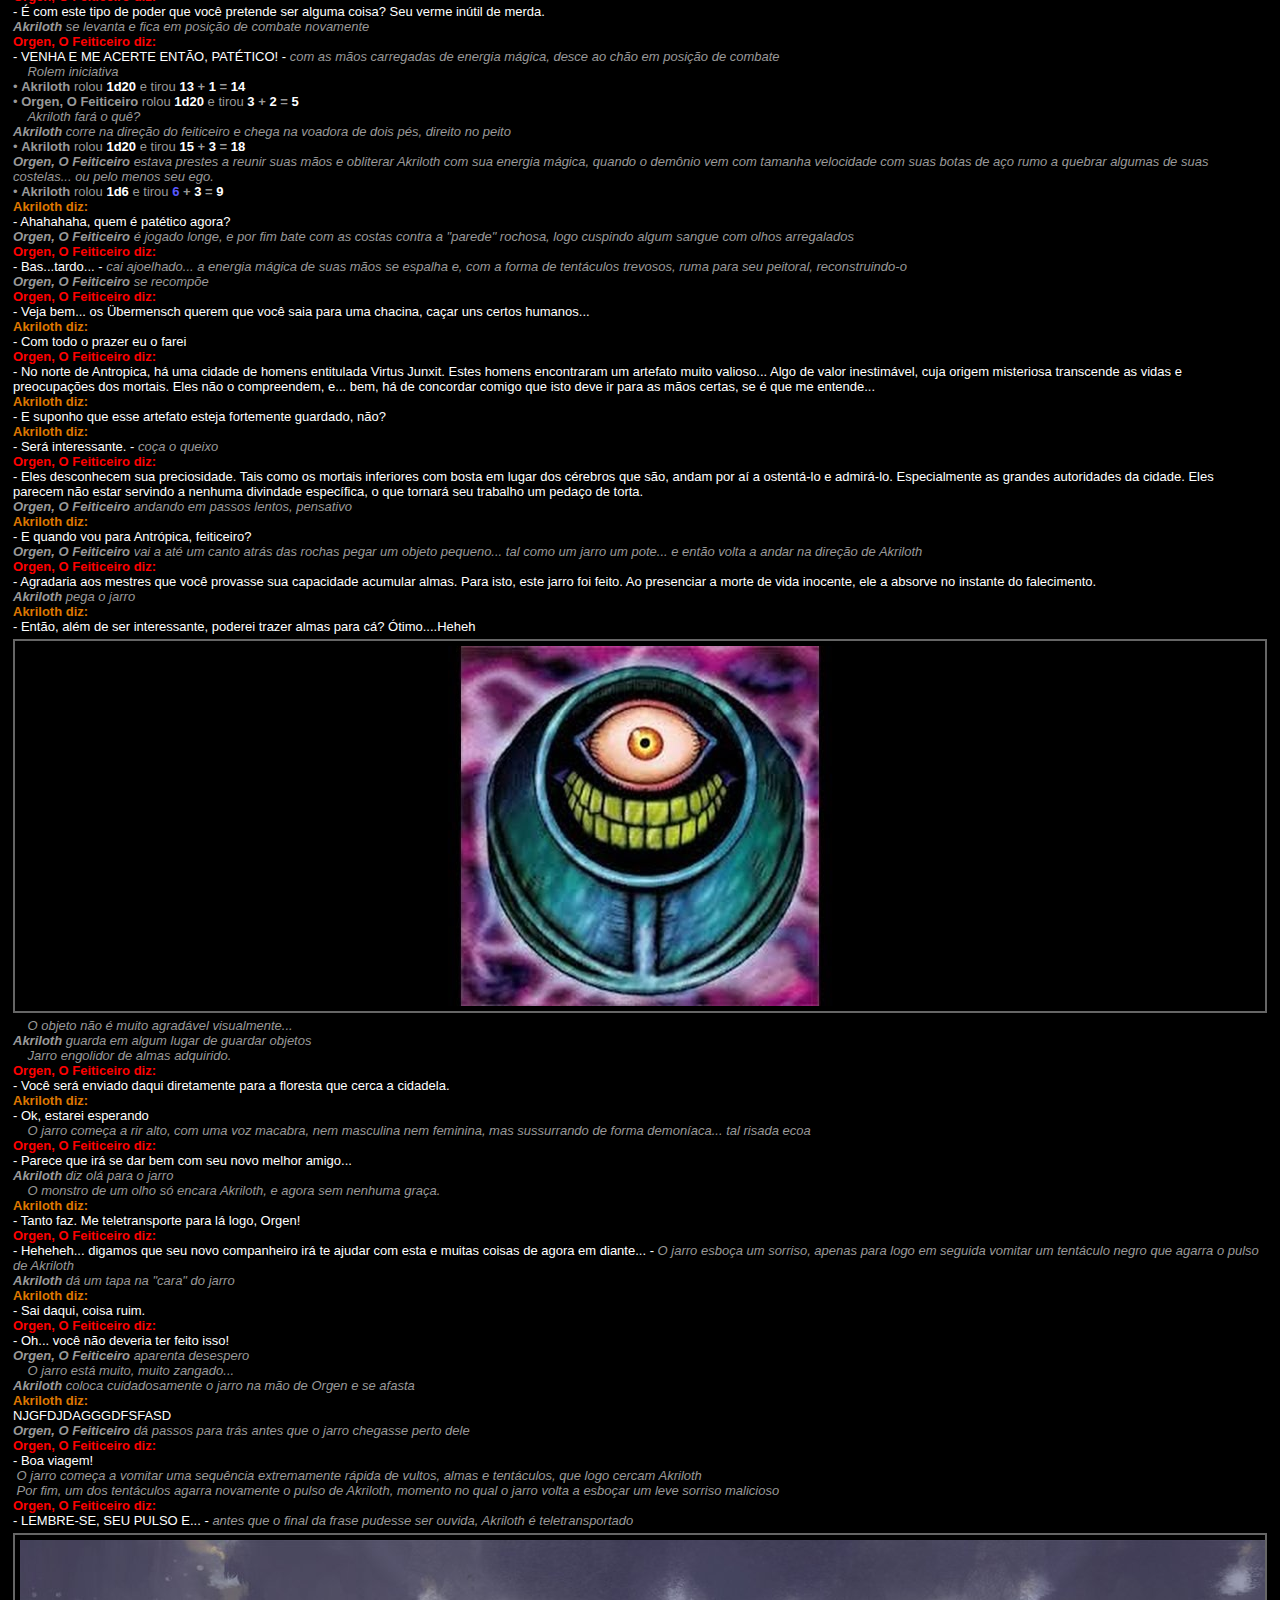
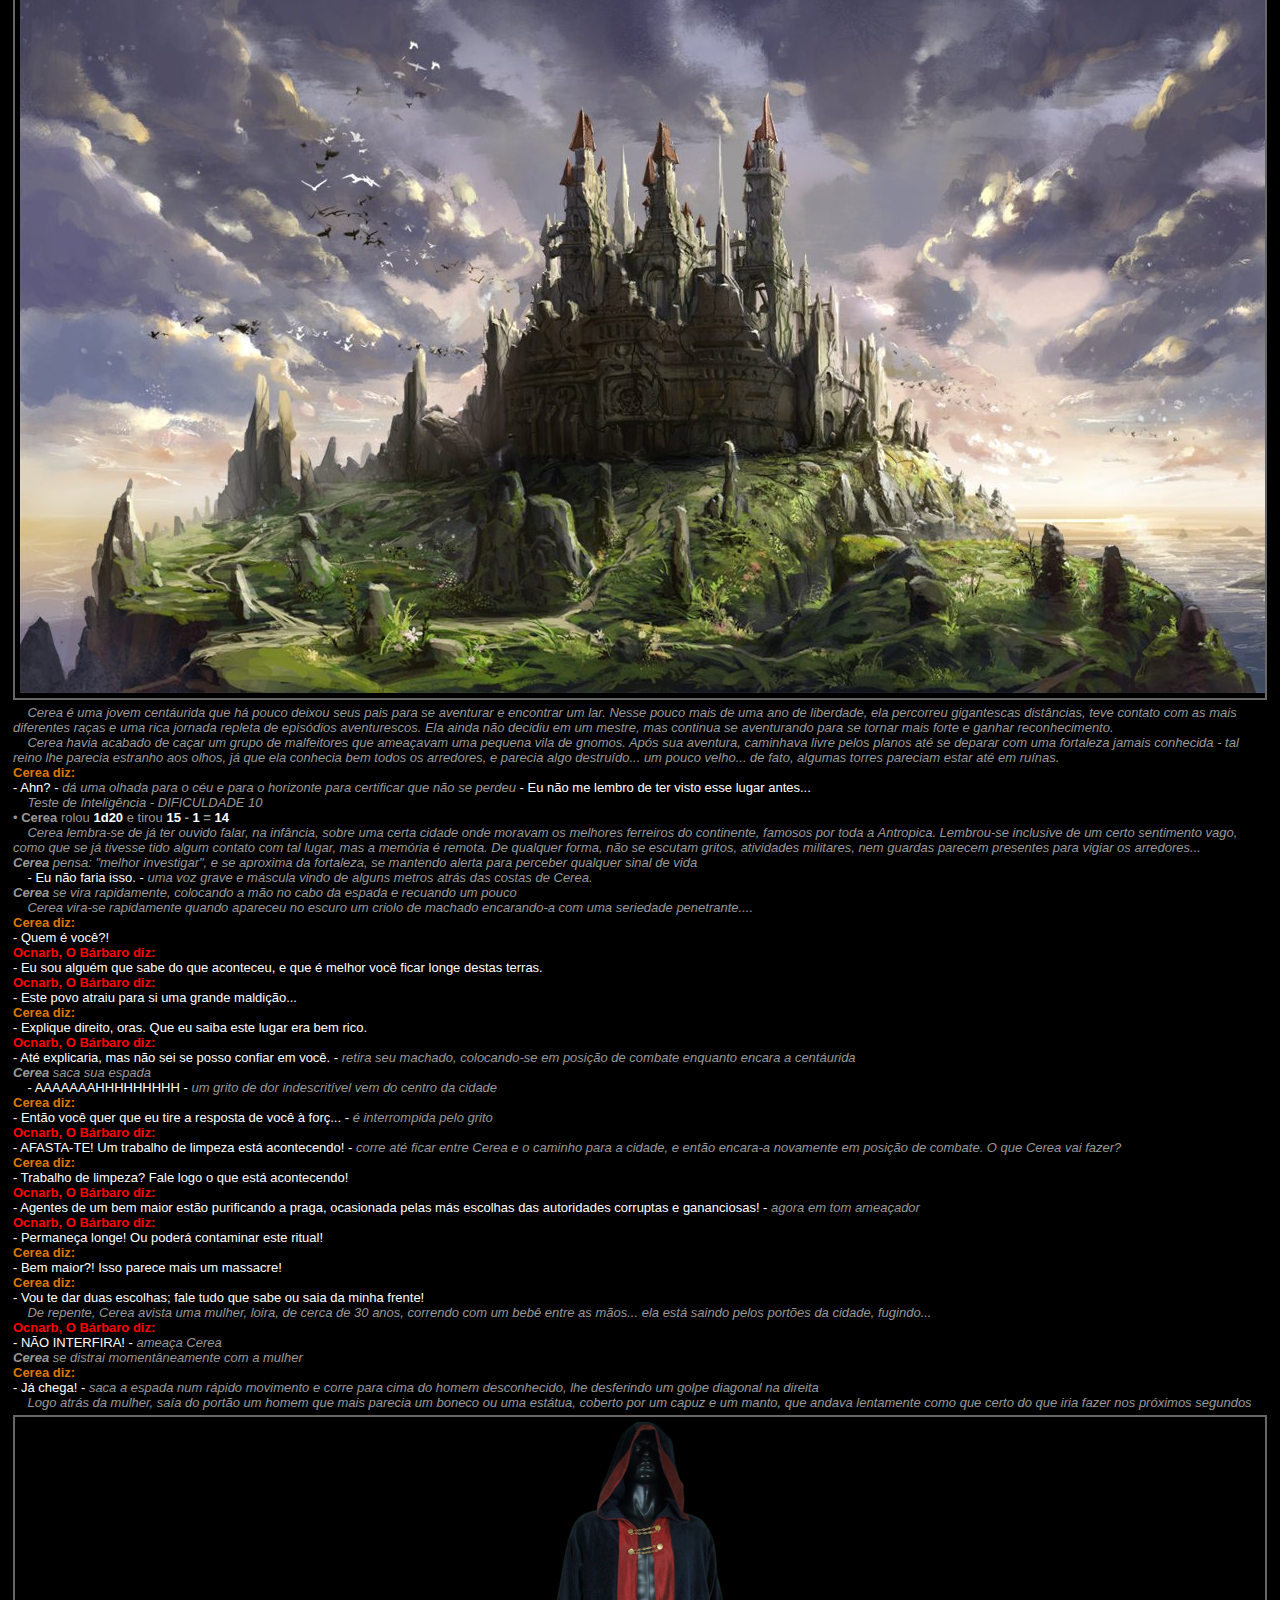
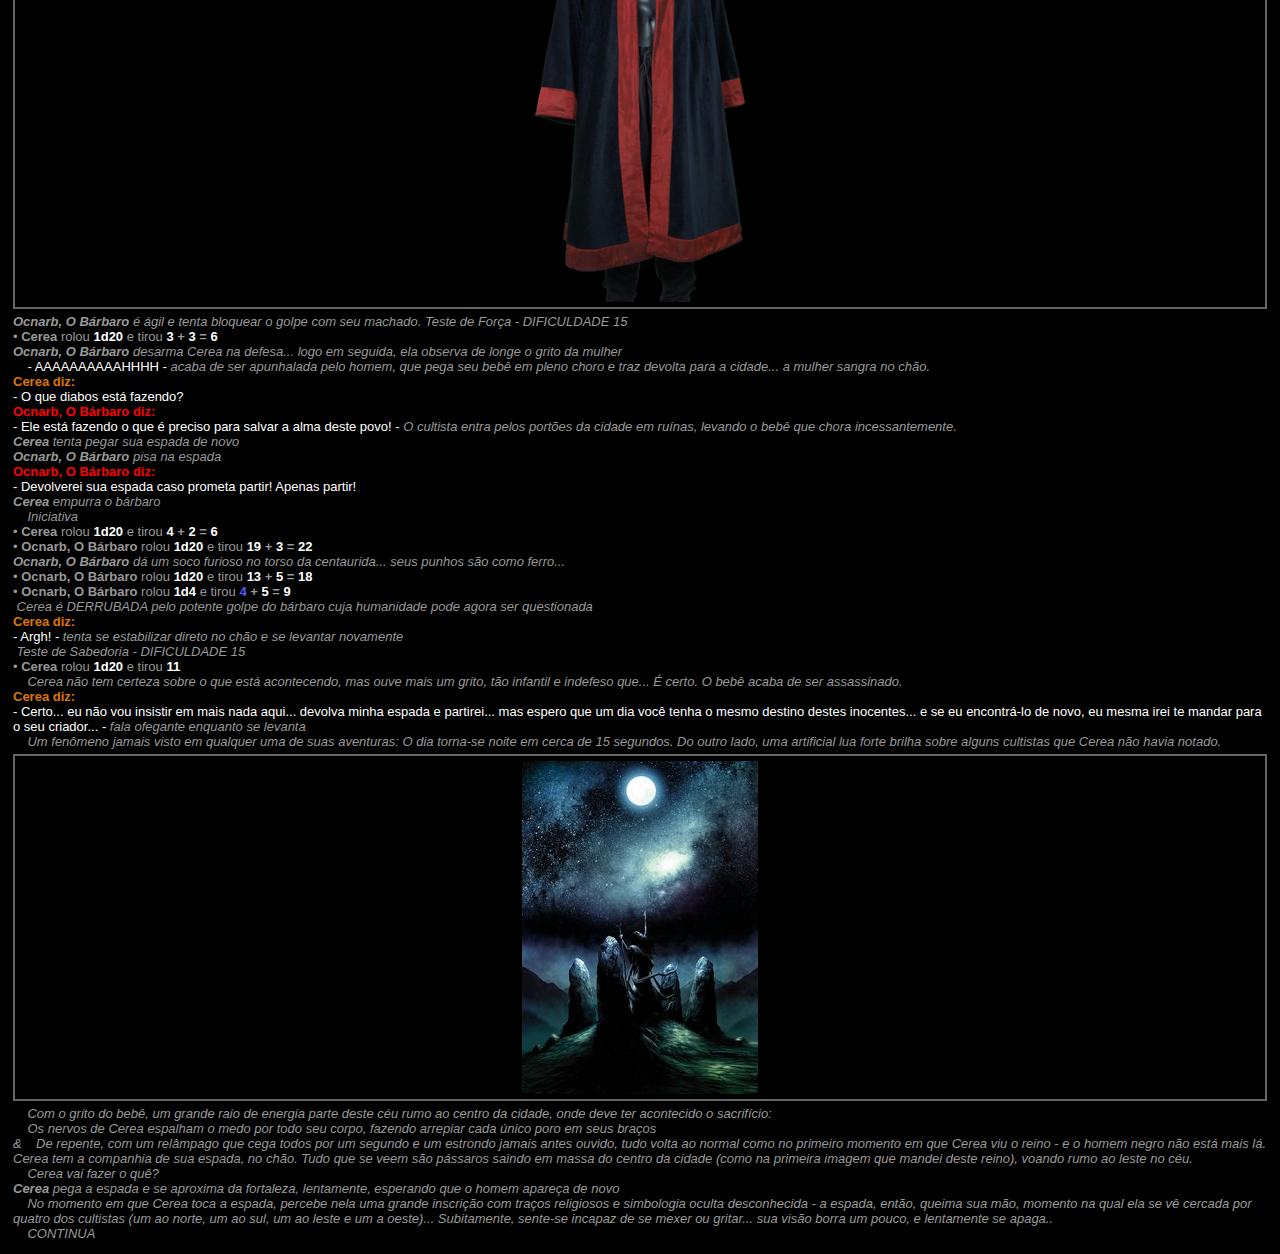
==== commit d83e7dc9: "fsdfdsfds" ====
--- a/html/0002.html
+++ b/html/0002.html
@@ -20,65 +20,51 @@
             </script>
             <div id='content' name='content' style='font-family:Arial;font-size:13px;padding:5px;'></div>
         </body>
-        <div><pre style='font-family:Arial;font-size:13px;white-space:pre-wrap;margin:0px;'><div style="overflow:hidden;border-color:#666666;border-style:solid;border-width:2px;padding:5px;margin-top:5px;margin-bottom:5px;"><font color='#666666'><b>criso enviou uma Imagem Rápida: </b></font><br/><br/><center><img src="http://www.presidiacreative.com/wp-content/uploads/2010/05/fantasy-18.jpg" width="1920" height="1200" border="0"/></center></div></pre>
-        </div>
-        <div><pre style='font-family:Arial;font-size:13px;white-space:pre-wrap;margin:0px;'><font color='#999999'><i><b></b>&nbsp;Akriloth nasceu no quarto inferno, descendente de Ungrael, o lorde deste inferno, que é o lar dos que não se importam com os outros, os maquiavélicos, os que desejam espalhar caos pelo mundo em nome de Olosso, para que haja uma renovação e um novo ciclo de vida inicie, uma vida regida pelos demônios de todos os infernos.</i></font></pre>
+        <div><pre style='font-family:Arial;font-size:13px;white-space:pre-wrap;margin:0px;'><div style="overflow:hidden;border-color:#666666;border-style:solid;border-width:2px;padding:5px;margin-top:5px;margin-bottom:5px;"><center><img src="../img/0002-001.jpg" width="1920" height="1200" border="0"/></center></div></pre>
+        </div>
+        <div><pre style='font-family:Arial;font-size:13px;white-space:pre-wrap;margin:0px;'><font color='#999999'><i><b></b>    Akriloth nasceu no quarto inferno, descendente de Ungrael, o lorde deste inferno, que é o lar dos que não se importam com os outros, os maquiavélicos, os que desejam espalhar caos pelo mundo em nome de Olosso, para que haja uma renovação e um novo ciclo de vida inicie, uma vida regida pelos demônios de todos os infernos.</i></font></pre>
         </div>
         <div><pre style='font-family:Arial;font-size:13px;white-space:pre-wrap;margin:0px;'><font color='#999999'><i><b>Orgen, O Feiticeiro</b>&nbsp;é um dos seguidores de Olosso, e trava um luta corporal desarmado com Akriloth visando testar suas habilidades adquiridas ao longo do treinamento</i></font></pre>
         </div>
-        <div><pre style='font-family:Arial;font-size:13px;white-space:pre-wrap;margin:0px;'><font color='#999999'><i><b></b>&nbsp;(imagem)</i></font></pre>
-        </div>
-        <div><pre style='font-family:Arial;font-size:13px;white-space:pre-wrap;margin:0px;'><font color='#FFFFFF'><b> diz:</b></font><br/>- Espero que tenha colocado alguma coisa neste crânio oco de merda - <font color='#999999'><i>corre na direção de Akriloth e salta, girando o corpo em 360º e logo direcionando um chute na direção do rosto do demônio, um golpe digno de anime</i></font><br/></pre>
+        <div><pre style='font-family:Arial;font-size:13px;white-space:pre-wrap;margin:0px;'><font color='#FF0000'><b>Orgen, O Feiticeiro diz:</b></font><br/>- Espero que tenha colocado alguma coisa neste crânio oco de merda - <font color='#999999'><i>corre na direção de Akriloth e salta, girando o corpo em 360º e logo direcionando um chute na direção do rosto do demônio, um golpe digno de anime</i></font><br/></pre>
         </div>
         <div><pre style='font-family:Arial;font-size:13px;white-space:pre-wrap;margin:0px;'><font color='#999999'><i><b>Orgen, O Feiticeiro</b>&nbsp;expressa em seus olhos a arrogância típica de um demônio</i></font></pre>
         </div>
-        <div><pre style='font-family:Arial;font-size:13px;white-space:pre-wrap;margin:0px;'><font color='#FFFFFF'><b> diz:</b></font><br/>porra ces vao ficar no skype enquanto eu fico aqui me matando?<br/></pre>
-        </div>
-        <div><pre style='font-family:Arial;font-size:13px;white-space:pre-wrap;margin:0px;'><font color='#FFFFFF'><b> diz:</b></font><br/>(EITA)<br/></pre>
-        </div>
-        <div><pre style='font-family:Arial;font-size:13px;white-space:pre-wrap;margin:0px;'><font color='#FFFFFF'><b> diz:</b></font><br/>(leitor, ignore este comentário que veio parar aqui sem querer)<br/></pre>
-        </div>
-        <div><pre style='font-family:Arial;font-size:13px;white-space:pre-wrap;margin:0px;'><font color='#999999'><i><b></b>&nbsp;Akriloth fará o quê?</i></font></pre>
-        </div>
-        <div><pre style='font-family:Arial;font-size:13px;white-space:pre-wrap;margin:0px;'><font color='#999999'><i><b>Akriloth</b>&nbsp; bate na perna do feiticeiro com o punho esquerdo e já vira o torso num socão, direto no abdômen de Orgen</i></font></pre>
+        <div><pre style='font-family:Arial;font-size:13px;white-space:pre-wrap;margin:0px;'><font color='#999999'><i><b></b>    Akriloth fará o quê?</i></font></pre>
+        </div>
+        <div><pre style='font-family:Arial;font-size:13px;white-space:pre-wrap;margin:0px;'><font color='#999999'><i><b>Akriloth</b>&nbsp;bate na perna do feiticeiro com o punho esquerdo e já vira o torso num socão, direto no abdômen de Orgen</i></font></pre>
         </div>
         <div><pre style='font-family:Arial;font-size:13px;white-space:pre-wrap;margin:0px;'><font color='#DD7700'><b>Akriloth diz:</b></font><br/>- Vamos ver quem é o melhor, saco de bosta!<br/></pre>
         </div>
-        <div><pre style='font-family:Arial;font-size:13px;white-space:pre-wrap;margin:0px;'><font color='#999999'><i><b>Orgen, O Feiticeiro</b>&nbsp;sorri quando está prestes a ser atingido: O punho de Akriloth atravessa seu abdome, apenas para revelar que o corpo visto pelo demônio estoura em vultos e sombras - se tratava de uma ilusão. Enquanto isso, o verdadeiro feiticeiro flutua atrás de Akriloth, concentrando energia mágica em suas mãos.</i></font></pre>
+        <div><pre style='font-family:Arial;font-size:13px;white-space:pre-wrap;margin:0px;'><font color='#999999'><i><b>Orgen, O Feiticeiro</b>&nbsp;sorri quando está prestes a ser atingido: O punho de Akriloth atravessa seu abdômen, apenas para revelar que o corpo visto pelo demônio estoura em vultos e sombras - se tratava de uma ilusão. Enquanto isso, o verdadeiro feiticeiro flutua atrás de Akriloth, concentrando energia mágica em suas mãos.</i></font></pre>
         </div>
         <div><pre style='font-family:Arial;font-size:13px;white-space:pre-wrap;margin:0px;'><font color='#FF0000'><b>Orgen, O Feiticeiro diz:</b></font><br/>- Patético.<br/></pre>
         </div>
-        <div><pre style='font-family:Arial;font-size:13px;white-space:pre-wrap;margin:0px;'><font color='#999999'><i><b></b>&nbsp;abdomen*</i></font></pre>
-        </div>
-        <div><pre style='font-family:Arial;font-size:13px;white-space:pre-wrap;margin:0px;'><font color='#999999'><i><b>Akriloth</b>&nbsp; aproveita a rotação do torso e usa a perna pra meter um roundhouse na cara do feiticeiro</i></font></pre>
+        <div><pre style='font-family:Arial;font-size:13px;white-space:pre-wrap;margin:0px;'><font color='#999999'><i><b>Akriloth</b>&nbsp;aproveita a rotação do torso e usa a perna pra meter um roundhouse na cara do feiticeiro</i></font></pre>
         </div>
         <div><pre style='font-family:Arial;font-size:13px;white-space:pre-wrap;margin:0px;'><font color='#999999'><i><b></b>&nbsp;Teste de Destreza - DIFICULDADE 15</i></font></pre>
         </div>
         <div><pre style='font-family:Arial;font-size:13px;white-space:pre-wrap;margin:0px;'><font color='#999999'>&#8226; <b>Akriloth</b> rolou<font color='#FFFFFF'><B> 1d20 </B></font>e tirou <b><font color='#ff5959'>1</font></b></font><B><font color='#999999'> + </font>1<font color='#999999'> = </font>2</B><br/></pre>
         </div>
-        <div><pre style='font-family:Arial;font-size:13px;white-space:pre-wrap;margin:0px;'><font color='#999999'><i><b></b>&nbsp;o erro é tão grotesco que o próprio soco de Akriloth leva todo o corpo adiante na direção errada - o demônio lança-se catastroficamente contra o chão em um verdadeiro massacre de humilhação pública</i></font></pre>
+        <div><pre style='font-family:Arial;font-size:13px;white-space:pre-wrap;margin:0px;'><font color='#999999'><i><b></b>    O erro é tão grotesco que o próprio soco de Akriloth leva todo o corpo adiante na direção errada - o demônio lança-se catastroficamente contra o chão em um verdadeiro massacre de humilhação pública</i></font></pre>
         </div>
         <div><pre style='font-family:Arial;font-size:13px;white-space:pre-wrap;margin:0px;'><font color='#999999'><i><b>Orgen, O Feiticeiro</b>&nbsp;ri</i></font></pre>
         </div>
         <div><pre style='font-family:Arial;font-size:13px;white-space:pre-wrap;margin:0px;'><font color='#FF0000'><b>Orgen, O Feiticeiro diz:</b></font><br/>- É com este tipo de poder que você pretende ser alguma coisa? Seu verme inútil de merda.<br/></pre>
         </div>
-        <div><pre style='font-family:Arial;font-size:13px;white-space:pre-wrap;margin:0px;'><font color='#999999'><i><b>Akriloth</b>&nbsp; se levanta e fica em posição de combate novamente</i></font></pre>
+        <div><pre style='font-family:Arial;font-size:13px;white-space:pre-wrap;margin:0px;'><font color='#999999'><i><b>Akriloth</b>&nbsp;se levanta e fica em posição de combate novamente</i></font></pre>
         </div>
         <div><pre style='font-family:Arial;font-size:13px;white-space:pre-wrap;margin:0px;'><font color='#FF0000'><b>Orgen, O Feiticeiro diz:</b></font><br/>- VENHA E ME ACERTE ENTÃO, PATÉTICO! - <font color='#999999'><i>com as mãos carregadas de energia mágica, desce ao chão em posição de combate</i></font><br/></pre>
         </div>
-        <div><pre style='font-family:Arial;font-size:13px;white-space:pre-wrap;margin:0px;'><font color='#999999'><i><b></b>&nbsp;(rolem iniciativa)</i></font></pre>
-        </div>
-        <div><pre style='font-family:Arial;font-size:13px;white-space:pre-wrap;margin:0px;'><font color='#999999'><i><b>Orgen, O Feiticeiro</b>&nbsp;(eu sou você caralho)</i></font></pre>
+        <div><pre style='font-family:Arial;font-size:13px;white-space:pre-wrap;margin:0px;'><font color='#999999'><i><b></b>    Rolem iniciativa</i></font></pre>
         </div>
         <div><pre style='font-family:Arial;font-size:13px;white-space:pre-wrap;margin:0px;'><font color='#999999'>&#8226; <b>Akriloth</b> rolou<font color='#FFFFFF'><B> 1d20 </B></font>e tirou <b><font color='#FFFFFF'>13</font></b></font><B><font color='#999999'> + </font>1<font color='#999999'> = </font>14</B><br/></pre>
         </div>
-        <div><pre style='font-family:Arial;font-size:13px;white-space:pre-wrap;margin:0px;'><font color='#999999'><i><b></b>&nbsp;(beleza, só rola)</i></font></pre>
-        </div>
         <div><pre style='font-family:Arial;font-size:13px;white-space:pre-wrap;margin:0px;'><font color='#999999'>&#8226; <b>Orgen, O Feiticeiro</b> rolou<font color='#FFFFFF'><B> 1d20 </B></font>e tirou <b><font color='#FFFFFF'>3</font></b></font><B><font color='#999999'> + </font>2<font color='#999999'> = </font>5</B><br/></pre>
         </div>
-        <div><pre style='font-family:Arial;font-size:13px;white-space:pre-wrap;margin:0px;'><font color='#999999'><i><b></b>&nbsp;Akriloth fará o quê?</i></font></pre>
-        </div>
-        <div><pre style='font-family:Arial;font-size:13px;white-space:pre-wrap;margin:0px;'><font color='#999999'><i><b>Akriloth</b>&nbsp; corre na direção do feiticeiro e chega na voadora de dois pés, direito no peito</i></font></pre>
+        <div><pre style='font-family:Arial;font-size:13px;white-space:pre-wrap;margin:0px;'><font color='#999999'><i><b></b>    Akriloth fará o quê?</i></font></pre>
+        </div>
+        <div><pre style='font-family:Arial;font-size:13px;white-space:pre-wrap;margin:0px;'><font color='#999999'><i><b>Akriloth</b>&nbsp;corre na direção do feiticeiro e chega na voadora de dois pés, direito no peito</i></font></pre>
         </div>
         <div><pre style='font-family:Arial;font-size:13px;white-space:pre-wrap;margin:0px;'><font color='#999999'>&#8226; <b>Akriloth</b> rolou<font color='#FFFFFF'><B> 1d20 </B></font>e tirou <b><font color='#FFFFFF'>15</font></b></font><B><font color='#999999'> + </font>3<font color='#999999'> = </font>18</B><br/></pre>
         </div>
@@ -114,39 +100,35 @@
         </div>
         <div><pre style='font-family:Arial;font-size:13px;white-space:pre-wrap;margin:0px;'><font color='#FF0000'><b>Orgen, O Feiticeiro diz:</b></font><br/>- Agradaria aos mestres que você provasse sua capacidade acumular almas. Para isto, este jarro foi feito. Ao presenciar a morte de vida inocente, ele a absorve no instante do falecimento.<br/></pre>
         </div>
-        <div><pre style='font-family:Arial;font-size:13px;white-space:pre-wrap;margin:0px;'><font color='#999999'><i><b>Akriloth</b>&nbsp; pega o jarro</i></font></pre>
+        <div><pre style='font-family:Arial;font-size:13px;white-space:pre-wrap;margin:0px;'><font color='#999999'><i><b>Akriloth</b>&nbsp;pega o jarro</i></font></pre>
         </div>
         <div><pre style='font-family:Arial;font-size:13px;white-space:pre-wrap;margin:0px;'><font color='#DD7700'><b>Akriloth diz:</b></font><br/>- Então, além de ser interessante, poderei trazer almas para cá? Ótimo....Heheh<br/></pre>
         </div>
-        <div><pre style='font-family:Arial;font-size:13px;white-space:pre-wrap;margin:0px;'><div style="overflow:hidden;border-color:#666666;border-style:solid;border-width:2px;padding:5px;margin-top:5px;margin-bottom:5px;"><font color='#666666'><b>criso enviou uma Imagem Rápida: </b></font><br/><br/><center><img src="http://i.ytimg.com/vi/xlLRBNY7yeg/hqdefault.jpg" width="480" height="360" border="0"/></center></div></pre>
-        </div>
-        <div><pre style='font-family:Arial;font-size:13px;white-space:pre-wrap;margin:0px;'><font color='#999999'><i><b></b>&nbsp;o objeto não é muito agradável visualmente...</i></font></pre>
-        </div>
-        <div><pre style='font-family:Arial;font-size:13px;white-space:pre-wrap;margin:0px;'><font color='#999999'><i><b>Akriloth</b>&nbsp; guarda em algum lugar de guardar objetos</i></font></pre>
-        </div>
-        <div><pre style='font-family:Arial;font-size:13px;white-space:pre-wrap;margin:0px;'><font color='#999999'><i><b></b>&nbsp;Jarro engolidor de almas adquirido.</i></font></pre>
-        </div>
-        <div><pre style='font-family:Arial;font-size:13px;white-space:pre-wrap;margin:0px;'><font color='#FFFFFF'><b> diz:</b></font><br/>- Você será enviado daqui diretamente para a floresta que cerca a cidadela.<br/></pre>
-        </div>
-        <div><pre style='font-family:Arial;font-size:13px;white-space:pre-wrap;margin:0px;'><font color='#999999'><i><b>Orgen, O Feiticeiro</b>&nbsp;*</i></font></pre>
-        </div>
-        <div><pre style='font-family:Arial;font-size:13px;white-space:pre-wrap;margin:0px;'><font color='#999999'><i><b>Orgen, O Feiticeiro</b>&nbsp;diz.</i></font></pre>
+        <div><pre style='font-family:Arial;font-size:13px;white-space:pre-wrap;margin:0px;'><div style="overflow:hidden;border-color:#666666;border-style:solid;border-width:2px;padding:5px;margin-top:5px;margin-bottom:5px;"><center><img src="../img/0002-002.jpg" width="480" height="360" border="0"/></center></div></pre>
+        </div>
+        <div><pre style='font-family:Arial;font-size:13px;white-space:pre-wrap;margin:0px;'><font color='#999999'><i><b></b>    O objeto não é muito agradável visualmente...</i></font></pre>
+        </div>
+        <div><pre style='font-family:Arial;font-size:13px;white-space:pre-wrap;margin:0px;'><font color='#999999'><i><b>Akriloth</b>&nbsp;guarda em algum lugar de guardar objetos</i></font></pre>
+        </div>
+        <div><pre style='font-family:Arial;font-size:13px;white-space:pre-wrap;margin:0px;'><font color='#999999'><i><b></b>    Jarro engolidor de almas adquirido.</i></font></pre>
+        </div>
+        <div><pre style='font-family:Arial;font-size:13px;white-space:pre-wrap;margin:0px;'><font color='#FF0000'><b>Orgen, O Feiticeiro diz:</b></font><br/>- Você será enviado daqui diretamente para a floresta que cerca a cidadela.<br/></pre>
         </div>
         <div><pre style='font-family:Arial;font-size:13px;white-space:pre-wrap;margin:0px;'><font color='#DD7700'><b>Akriloth diz:</b></font><br/>- Ok, estarei esperando<br/></pre>
         </div>
-        <div><pre style='font-family:Arial;font-size:13px;white-space:pre-wrap;margin:0px;'><font color='#999999'><i><b></b>&nbsp;O jarro começa a rir alto, com uma voz macabra, nem masculina nem feminina, mas sussurrando de forma demoníaca... tal risada ecoa</i></font></pre>
+        <div><pre style='font-family:Arial;font-size:13px;white-space:pre-wrap;margin:0px;'><font color='#999999'><i><b></b>    O jarro começa a rir alto, com uma voz macabra, nem masculina nem feminina, mas sussurrando de forma demoníaca... tal risada ecoa</i></font></pre>
         </div>
         <div><pre style='font-family:Arial;font-size:13px;white-space:pre-wrap;margin:0px;'><font color='#FF0000'><b>Orgen, O Feiticeiro diz:</b></font><br/>- Parece que irá se dar bem com seu novo melhor amigo...<br/></pre>
         </div>
-        <div><pre style='font-family:Arial;font-size:13px;white-space:pre-wrap;margin:0px;'><font color='#999999'><i><b>Akriloth</b>&nbsp; diz olá para o jarro</i></font></pre>
-        </div>
-        <div><pre style='font-family:Arial;font-size:13px;white-space:pre-wrap;margin:0px;'><font color='#999999'><i><b></b>&nbsp;O monstro de um olho só encara Akriloth, e agora sem nenhuma graça.</i></font></pre>
+        <div><pre style='font-family:Arial;font-size:13px;white-space:pre-wrap;margin:0px;'><font color='#999999'><i><b>Akriloth</b>&nbsp;diz olá para o jarro</i></font></pre>
+        </div>
+        <div><pre style='font-family:Arial;font-size:13px;white-space:pre-wrap;margin:0px;'><font color='#999999'><i><b></b>    O monstro de um olho só encara Akriloth, e agora sem nenhuma graça.</i></font></pre>
         </div>
         <div><pre style='font-family:Arial;font-size:13px;white-space:pre-wrap;margin:0px;'><font color='#DD7700'><b>Akriloth diz:</b></font><br/>- Tanto faz. Me teletransporte para lá logo, Orgen!<br/></pre>
         </div>
         <div><pre style='font-family:Arial;font-size:13px;white-space:pre-wrap;margin:0px;'><font color='#FF0000'><b>Orgen, O Feiticeiro diz:</b></font><br/>- Heheheh... digamos que seu novo companheiro irá te ajudar com esta e muitas coisas de agora em diante... - <font color='#999999'><i>O jarro esboça um sorriso, apenas para logo em seguida vomitar um tentáculo negro que agarra o pulso de Akriloth</i></font><br/></pre>
         </div>
-        <div><pre style='font-family:Arial;font-size:13px;white-space:pre-wrap;margin:0px;'><font color='#999999'><i><b>Akriloth</b>&nbsp; dá um tapa na &quot;cara&quot; do jarro</i></font></pre>
+        <div><pre style='font-family:Arial;font-size:13px;white-space:pre-wrap;margin:0px;'><font color='#999999'><i><b>Akriloth</b>&nbsp;dá um tapa na &quot;cara&quot; do jarro</i></font></pre>
         </div>
         <div><pre style='font-family:Arial;font-size:13px;white-space:pre-wrap;margin:0px;'><font color='#DD7700'><b>Akriloth diz:</b></font><br/>- Sai daqui, coisa ruim.<br/></pre>
         </div>
@@ -154,9 +136,9 @@
         </div>
         <div><pre style='font-family:Arial;font-size:13px;white-space:pre-wrap;margin:0px;'><font color='#999999'><i><b>Orgen, O Feiticeiro</b>&nbsp;aparenta desespero</i></font></pre>
         </div>
-        <div><pre style='font-family:Arial;font-size:13px;white-space:pre-wrap;margin:0px;'><font color='#999999'><i><b></b>&nbsp;O jarro está muito, muito zangado...</i></font></pre>
-        </div>
-        <div><pre style='font-family:Arial;font-size:13px;white-space:pre-wrap;margin:0px;'><font color='#999999'><i><b>Akriloth</b>&nbsp; coloca cuidadosamente o jarro na mão de Orgen e se afasta</i></font></pre>
+        <div><pre style='font-family:Arial;font-size:13px;white-space:pre-wrap;margin:0px;'><font color='#999999'><i><b></b>    O jarro está muito, muito zangado...</i></font></pre>
+        </div>
+        <div><pre style='font-family:Arial;font-size:13px;white-space:pre-wrap;margin:0px;'><font color='#999999'><i><b>Akriloth</b>&nbsp;coloca cuidadosamente o jarro na mão de Orgen e se afasta</i></font></pre>
         </div>
         <div><pre style='font-family:Arial;font-size:13px;white-space:pre-wrap;margin:0px;'><font color='#DD7700'><b>Akriloth diz:</b></font><br/>NJGFDJDAGGGDFSFASD<br/></pre>
         </div>
@@ -170,31 +152,27 @@
         </div>
         <div><pre style='font-family:Arial;font-size:13px;white-space:pre-wrap;margin:0px;'><font color='#FF0000'><b>Orgen, O Feiticeiro diz:</b></font><br/>- LEMBRE-SE, SEU PULSO E... - <font color='#999999'><i>antes que o final da frase pudesse ser ouvida, Akriloth é teletransportado</i></font><br/></pre>
         </div>
-        <div><pre style='font-family:Arial;font-size:13px;white-space:pre-wrap;margin:0px;'><div style="overflow:hidden;border-color:#666666;border-style:solid;border-width:2px;padding:5px;margin-top:5px;margin-bottom:5px;"><font color='#666666'><b>criso enviou uma Imagem Rápida: </b></font><br/><br/><center><img src="http://digital-art-gallery.com/oid/39/1417x753_8128_Castle_2d_fantasy_castle_landscape_picture_image_digital_art.jpg" width="1417" height="753" border="0"/></center></div></pre>
-        </div>
-        <div><pre style='font-family:Arial;font-size:13px;white-space:pre-wrap;margin:0px;'><font color='#999999'><i><b></b>&nbsp;Cerea é uma jovem centáurida que há pouco deixou seus pais para se aventurar e encontrar um lar. Nesse pouco mais de uma ano de liberdade, ela percorreu gigantescas distâncias, teve contato com as mais diferentes raças e uma rica jornada repleta de episódios aventurescos. Ela ainda não decidiu em um mestre, mas continua se aventurando para se tornar mais forte e ganhar reconhecimento.</i></font></pre>
-        </div>
-        <div><pre style='font-family:Arial;font-size:13px;white-space:pre-wrap;margin:0px;'><font color='#999999'><i><b></b>&nbsp;Cerea havia acabado de caçar um grupo de malfeitores que ameaçavam uma pequena vila de gnomos. Após sua aventura, caminhava livre pelos planos até se deparar com uma fortaleza jamais conhecida - tal reino lhe parecia estranho aos olhos, já que ela conhecia bem todos os arredores, e parecia algo destruído... um pouco velho... de fato, algumas torres pareciam estar até em ruínas.</i></font></pre>
+        <div><pre style='font-family:Arial;font-size:13px;white-space:pre-wrap;margin:0px;'><div style="overflow:hidden;border-color:#666666;border-style:solid;border-width:2px;padding:5px;margin-top:5px;margin-bottom:5px;"><center><img src="../img/0002-003.jpg" width="1417" height="753" border="0"/></center></div></pre>
+        </div>
+        <div><pre style='font-family:Arial;font-size:13px;white-space:pre-wrap;margin:0px;'><font color='#999999'><i><b></b>    Cerea é uma jovem centáurida que há pouco deixou seus pais para se aventurar e encontrar um lar. Nesse pouco mais de uma ano de liberdade, ela percorreu gigantescas distâncias, teve contato com as mais diferentes raças e uma rica jornada repleta de episódios aventurescos. Ela ainda não decidiu em um mestre, mas continua se aventurando para se tornar mais forte e ganhar reconhecimento.</i></font></pre>
+        </div>
+        <div><pre style='font-family:Arial;font-size:13px;white-space:pre-wrap;margin:0px;'><font color='#999999'><i><b></b>    Cerea havia acabado de caçar um grupo de malfeitores que ameaçavam uma pequena vila de gnomos. Após sua aventura, caminhava livre pelos planos até se deparar com uma fortaleza jamais conhecida - tal reino lhe parecia estranho aos olhos, já que ela conhecia bem todos os arredores, e parecia algo destruído... um pouco velho... de fato, algumas torres pareciam estar até em ruínas.</i></font></pre>
         </div>
         <div><pre style='font-family:Arial;font-size:13px;white-space:pre-wrap;margin:0px;'><font color='#DD7700'><b>Cerea diz:</b></font><br/>- Ahn? - <font color='#999999'><i>dá uma olhada para o céu e para o horizonte para certificar que não se perdeu</i></font> - Eu não me lembro de ter visto esse lugar antes...<br/></pre>
         </div>
-        <div><pre style='font-family:Arial;font-size:13px;white-space:pre-wrap;margin:0px;'><font color='#DD7700'><b>Cerea diz:</b></font><br/>comprar crédito ingame por sms é coisa de jogo trash<br/></pre>
-        </div>
-        <div><pre style='font-family:Arial;font-size:13px;white-space:pre-wrap;margin:0px;'><font color='#999999'><i><b></b>&nbsp;ignorai, caro leitor</i></font></pre>
-        </div>
-        <div><pre style='font-family:Arial;font-size:13px;white-space:pre-wrap;margin:0px;'><font color='#999999'><i><b></b>&nbsp;Teste de Inteligência - DIFICULDADE 10</i></font></pre>
+        <div><pre style='font-family:Arial;font-size:13px;white-space:pre-wrap;margin:0px;'><font color='#999999'><i><b></b>    Teste de Inteligência - DIFICULDADE 10</i></font></pre>
         </div>
         <div><pre style='font-family:Arial;font-size:13px;white-space:pre-wrap;margin:0px;'><font color='#999999'>&#8226; <b>Cerea</b> rolou<font color='#FFFFFF'><B> 1d20 </B></font>e tirou <b><font color='#FFFFFF'>15</font></b></font><B><font color='#999999'> - </font>1<font color='#999999'> = </font>14</B><br/></pre>
         </div>
-        <div><pre style='font-family:Arial;font-size:13px;white-space:pre-wrap;margin:0px;'><font color='#999999'><i><b></b>&nbsp;Cerea lembra-se de já ter ouvido falar, na infância, sobre uma certa cidade onde moravam os melhores ferreiros do continente, famosos por toda a Antropica. Lembrou-se inclusive de um certo sentimento vago, como que se já tivesse tido algum contato com tal lugar, mas a memória é remota. De qualquer forma, não se escutam gritos, atividades militares, nem guardas parecem presentes para vigiar os arredores...</i></font></pre>
+        <div><pre style='font-family:Arial;font-size:13px;white-space:pre-wrap;margin:0px;'><font color='#999999'><i><b></b>    Cerea lembra-se de já ter ouvido falar, na infância, sobre uma certa cidade onde moravam os melhores ferreiros do continente, famosos por toda a Antropica. Lembrou-se inclusive de um certo sentimento vago, como que se já tivesse tido algum contato com tal lugar, mas a memória é remota. De qualquer forma, não se escutam gritos, atividades militares, nem guardas parecem presentes para vigiar os arredores...</i></font></pre>
         </div>
         <div><pre style='font-family:Arial;font-size:13px;white-space:pre-wrap;margin:0px;'><font color='#999999'><i><b>Cerea</b>&nbsp;pensa: &quot;melhor investigar&quot;, e se aproxima da fortaleza, se mantendo alerta para perceber qualquer sinal de vida</i></font></pre>
         </div>
-        <div><pre style='font-family:Arial;font-size:13px;white-space:pre-wrap;margin:0px;'><font color='#FFFFFF'><b> diz:</b></font><br/>- Eu não faria isso. - <font color='#999999'><i>uma voz grave e máscula vindo de alguns metros atrás das costas de Cerea.</i></font><br/></pre>
+        <div><pre style='font-family:Arial;font-size:13px;white-space:pre-wrap;margin:0px;'>    - Eu não faria isso. - <font color='#999999'><i>uma voz grave e máscula vindo de alguns metros atrás das costas de Cerea.</i></font><br/></pre>
         </div>
         <div><pre style='font-family:Arial;font-size:13px;white-space:pre-wrap;margin:0px;'><font color='#999999'><i><b>Cerea</b>&nbsp;se vira rapidamente, colocando a mão no cabo da espada e recuando um pouco</i></font></pre>
         </div>
-        <div><pre style='font-family:Arial;font-size:13px;white-space:pre-wrap;margin:0px;'><font color='#999999'><i><b></b>&nbsp;Cerea vira-se rapidamente quando apareceu no escuro um criolo de machado encarando-a com uma seriedade penetrante....</i></font></pre>
+        <div><pre style='font-family:Arial;font-size:13px;white-space:pre-wrap;margin:0px;'><font color='#999999'><i><b></b>    Cerea vira-se rapidamente quando apareceu no escuro um criolo de machado encarando-a com uma seriedade penetrante....</i></font></pre>
         </div>
         <div><pre style='font-family:Arial;font-size:13px;white-space:pre-wrap;margin:0px;'><font color='#DD7700'><b>Cerea diz:</b></font><br/>- Quem é você?!<br/></pre>
         </div>
@@ -204,19 +182,19 @@
         </div>
         <div><pre style='font-family:Arial;font-size:13px;white-space:pre-wrap;margin:0px;'><font color='#DD7700'><b>Cerea diz:</b></font><br/>- Explique direito, oras. Que eu saiba este lugar era bem rico.<br/></pre>
         </div>
-        <div><pre style='font-family:Arial;font-size:13px;white-space:pre-wrap;margin:0px;'><font color='#FF0000'><b>Ocnarb, O Bárbaro diz:</b></font><br/>- Até explicaria, mas não sei se posso confiar em você. - <font color='#999999'><i>retira seu machado, colocando-se em posição de combate enquanto encara a centaurida</i></font><br/></pre>
+        <div><pre style='font-family:Arial;font-size:13px;white-space:pre-wrap;margin:0px;'><font color='#FF0000'><b>Ocnarb, O Bárbaro diz:</b></font><br/>- Até explicaria, mas não sei se posso confiar em você. - <font color='#999999'><i>retira seu machado, colocando-se em posição de combate enquanto encara a centáurida</i></font><br/></pre>
         </div>
         <div><pre style='font-family:Arial;font-size:13px;white-space:pre-wrap;margin:0px;'><font color='#999999'><i><b>Cerea</b>&nbsp;saca sua espada</i></font></pre>
         </div>
-        <div><pre style='font-family:Arial;font-size:13px;white-space:pre-wrap;margin:0px;'><font color='#FFFFFF'><b> diz:</b></font><br/>- AAAAAAAHHHHHHHHH - <font color='#999999'><i>um grito de dor indescritível vem do centro da cidade</i></font><br/></pre>
+        <div><pre style='font-family:Arial;font-size:13px;white-space:pre-wrap;margin:0px;'>    - AAAAAAAHHHHHHHHH - <font color='#999999'><i>um grito de dor indescritível vem do centro da cidade</i></font><br/></pre>
         </div>
         <div><pre style='font-family:Arial;font-size:13px;white-space:pre-wrap;margin:0px;'><font color='#DD7700'><b>Cerea diz:</b></font><br/>- Então você quer que eu tire a resposta de você à forç... - <font color='#999999'><i>é interrompida pelo grito</i></font><br/></pre>
         </div>
-        <div><pre style='font-family:Arial;font-size:13px;white-space:pre-wrap;margin:0px;'><font color='#FF0000'><b>Ocnarb, O Bárbaro diz:</b></font><br/>- AFASTA-TE! Um trabalho de limpeza está acontecendo! - <font color='#999999'><i>corre até ficar entre Cerea e o caminho para a cidade, e então encara-a novamente em posição de combate. O quê Cerea vai fazer?</i></font><br/></pre>
+        <div><pre style='font-family:Arial;font-size:13px;white-space:pre-wrap;margin:0px;'><font color='#FF0000'><b>Ocnarb, O Bárbaro diz:</b></font><br/>- AFASTA-TE! Um trabalho de limpeza está acontecendo! - <font color='#999999'><i>corre até ficar entre Cerea e o caminho para a cidade, e então encara-a novamente em posição de combate. O que Cerea vai fazer?</i></font><br/></pre>
         </div>
         <div><pre style='font-family:Arial;font-size:13px;white-space:pre-wrap;margin:0px;'><font color='#DD7700'><b>Cerea diz:</b></font><br/>- Trabalho de limpeza? Fale logo o que está acontecendo!<br/></pre>
         </div>
-        <div><pre style='font-family:Arial;font-size:13px;white-space:pre-wrap;margin:0px;'><font color='#FF0000'><b>Ocnarb, O Bárbaro diz:</b></font><br/>- Agentes de um bem maior estão purificando a praga, ocasionada más escolhas das autoridades corruptas e gananciosas! - <font color='#999999'><i>agora em tom ameaçador</i></font><br/></pre>
+        <div><pre style='font-family:Arial;font-size:13px;white-space:pre-wrap;margin:0px;'><font color='#FF0000'><b>Ocnarb, O Bárbaro diz:</b></font><br/>- Agentes de um bem maior estão purificando a praga, ocasionada pelas más escolhas das autoridades corruptas e gananciosas! - <font color='#999999'><i>agora em tom ameaçador</i></font><br/></pre>
         </div>
         <div><pre style='font-family:Arial;font-size:13px;white-space:pre-wrap;margin:0px;'><font color='#FF0000'><b>Ocnarb, O Bárbaro diz:</b></font><br/>- Permaneça longe! Ou poderá contaminar este ritual!<br/></pre>
         </div>
@@ -224,7 +202,7 @@
         </div>
         <div><pre style='font-family:Arial;font-size:13px;white-space:pre-wrap;margin:0px;'><font color='#DD7700'><b>Cerea diz:</b></font><br/>- Vou te dar duas escolhas; fale tudo que sabe ou saia da minha frente!<br/></pre>
         </div>
-        <div><pre style='font-family:Arial;font-size:13px;white-space:pre-wrap;margin:0px;'><font color='#999999'><i><b></b>&nbsp;De repente, Cerea avista uma mulher, loira, de cerca de 30 anos, correndo com um bebê entre as mãos... ela está saindo pelos portões da cidade, fugindo...</i></font></pre>
+        <div><pre style='font-family:Arial;font-size:13px;white-space:pre-wrap;margin:0px;'><font color='#999999'><i><b></b>    De repente, Cerea avista uma mulher, loira, de cerca de 30 anos, correndo com um bebê entre as mãos... ela está saindo pelos portões da cidade, fugindo...</i></font></pre>
         </div>
         <div><pre style='font-family:Arial;font-size:13px;white-space:pre-wrap;margin:0px;'><font color='#FF0000'><b>Ocnarb, O Bárbaro diz:</b></font><br/>- NÃO INTERFIRA! - <font color='#999999'><i>ameaça Cerea</i></font><br/></pre>
         </div>
@@ -232,9 +210,9 @@
         </div>
         <div><pre style='font-family:Arial;font-size:13px;white-space:pre-wrap;margin:0px;'><font color='#DD7700'><b>Cerea diz:</b></font><br/>- Já chega! - <font color='#999999'><i>saca a espada num rápido movimento e corre para cima do homem desconhecido, lhe desferindo um golpe diagonal na direita</i></font><br/></pre>
         </div>
-        <div><pre style='font-family:Arial;font-size:13px;white-space:pre-wrap;margin:0px;'><font color='#999999'><i><b></b>&nbsp;Logo atrás da mulher, saía do portão um homem que mais parecia um boneco ou uma estátua, coberto por um capuz e um manto, que andava lentamente como que certo do que iria fazer nos próximos segundos</i></font></pre>
-        </div>
-        <div><pre style='font-family:Arial;font-size:13px;white-space:pre-wrap;margin:0px;'><div style="overflow:hidden;border-color:#666666;border-style:solid;border-width:2px;padding:5px;margin-top:5px;margin-bottom:5px;"><font color='#666666'><b>criso enviou uma Imagem Rápida: </b></font><br/><br/><center><img src="http://cdn.shopify.com/s/files/1/0078/0442/products/300250_2_large.png" width="480" height="480" border="0"/></center></div></pre>
+        <div><pre style='font-family:Arial;font-size:13px;white-space:pre-wrap;margin:0px;'><font color='#999999'><i><b></b>    Logo atrás da mulher, saía do portão um homem que mais parecia um boneco ou uma estátua, coberto por um capuz e um manto, que andava lentamente como que certo do que iria fazer nos próximos segundos</i></font></pre>
+        </div>
+        <div><pre style='font-family:Arial;font-size:13px;white-space:pre-wrap;margin:0px;'><div style="overflow:hidden;border-color:#666666;border-style:solid;border-width:2px;padding:5px;margin-top:5px;margin-bottom:5px;"><center><img src="../img/0002-004.png" width="480" height="480" border="0"/></center></div></pre>
         </div>
         <div><pre style='font-family:Arial;font-size:13px;white-space:pre-wrap;margin:0px;'><font color='#999999'><i><b>Ocnarb, O Bárbaro</b>&nbsp;é ágil e tenta bloquear o golpe com seu machado. Teste de Força - DIFICULDADE 15</i></font></pre>
         </div>
@@ -242,7 +220,7 @@
         </div>
         <div><pre style='font-family:Arial;font-size:13px;white-space:pre-wrap;margin:0px;'><font color='#999999'><i><b>Ocnarb, O Bárbaro</b>&nbsp;desarma Cerea na defesa... logo em seguida, ela observa de longe o grito da mulher</i></font></pre>
         </div>
-        <div><pre style='font-family:Arial;font-size:13px;white-space:pre-wrap;margin:0px;'><font color='#FFFFFF'><b> diz:</b></font><br/>- AAAAAAAAAAHHHH - <font color='#999999'><i>acaba de ser apunhalada pelo homem, que pega seu bebê em pleno choro e traz devolta para a cidade... a mulher sangra no chão.</i></font><br/></pre>
+        <div><pre style='font-family:Arial;font-size:13px;white-space:pre-wrap;margin:0px;'>    - AAAAAAAAAAHHHH - <font color='#999999'><i>acaba de ser apunhalada pelo homem, que pega seu bebê em pleno choro e traz devolta para a cidade... a mulher sangra no chão.</i></font><br/></pre>
         </div>
         <div><pre style='font-family:Arial;font-size:13px;white-space:pre-wrap;margin:0px;'><font color='#DD7700'><b>Cerea diz:</b></font><br/>- O que diabos está fazendo?<br/></pre>
         </div>
@@ -256,7 +234,7 @@
         </div>
         <div><pre style='font-family:Arial;font-size:13px;white-space:pre-wrap;margin:0px;'><font color='#999999'><i><b>Cerea</b>&nbsp;empurra o bárbaro</i></font></pre>
         </div>
-        <div><pre style='font-family:Arial;font-size:13px;white-space:pre-wrap;margin:0px;'><font color='#999999'><i><b></b>&nbsp;Iniciativa</i></font></pre>
+        <div><pre style='font-family:Arial;font-size:13px;white-space:pre-wrap;margin:0px;'><font color='#999999'><i><b></b>    Iniciativa</i></font></pre>
         </div>
         <div><pre style='font-family:Arial;font-size:13px;white-space:pre-wrap;margin:0px;'><font color='#999999'>&#8226; <b>Cerea</b> rolou<font color='#FFFFFF'><B> 1d20 </B></font>e tirou <b><font color='#FFFFFF'>4</font></b></font><B><font color='#999999'> + </font>2<font color='#999999'> = </font>6</B><br/></pre>
         </div>
@@ -276,29 +254,27 @@
         </div>
         <div><pre style='font-family:Arial;font-size:13px;white-space:pre-wrap;margin:0px;'><font color='#999999'>&#8226; <b>Cerea</b> rolou<font color='#FFFFFF'><B> 1d20 </B></font>e tirou <b><font color='#FFFFFF'>11</font></b></font><br/></pre>
         </div>
-        <div><pre style='font-family:Arial;font-size:13px;white-space:pre-wrap;margin:0px;'><font color='#999999'><i><b></b>&nbsp;Cerea não tem certeza sobre o que está acontecendo, mas ouve mais um grito, tão infantil e indefeso que... É certo. O bebê acaba de ser assassinado.</i></font></pre>
+        <div><pre style='font-family:Arial;font-size:13px;white-space:pre-wrap;margin:0px;'><font color='#999999'><i><b></b>    Cerea não tem certeza sobre o que está acontecendo, mas ouve mais um grito, tão infantil e indefeso que... É certo. O bebê acaba de ser assassinado.</i></font></pre>
         </div>
         <div><pre style='font-family:Arial;font-size:13px;white-space:pre-wrap;margin:0px;'><font color='#DD7700'><b>Cerea diz:</b></font><br/>- Certo... eu não vou insistir em mais nada aqui... devolva minha espada e partirei... mas espero que um dia você tenha o mesmo destino destes inocentes... e se eu encontrá-lo de novo, eu mesma irei te mandar para o seu criador... - <font color='#999999'><i>fala ofegante enquanto se levanta</i></font><br/></pre>
         </div>
-        <div><pre style='font-family:Arial;font-size:13px;white-space:pre-wrap;margin:0px;'><font color='#999999'><i><b></b>&nbsp;Um fenômeno jamais visto em qualquer uma de suas aventuras: O dia torna-se noite em cerca de 15 segundos. Do outro lado, uma artificial lua forte brilha sobre alguns cultistas que Cerea não havia notado.</i></font></pre>
-        </div>
-        <div><pre style='font-family:Arial;font-size:13px;white-space:pre-wrap;margin:0px;'><div style="overflow:hidden;border-color:#666666;border-style:solid;border-width:2px;padding:5px;margin-top:5px;margin-bottom:5px;"><font color='#666666'><b>criso enviou uma Imagem Rápida: </b></font><br/><br/><center><img src="http://i.imgur.com/aje3n6P.jpg" width="236" height="333" border="0"/></center></div></pre>
-        </div>
-        <div><pre style='font-family:Arial;font-size:13px;white-space:pre-wrap;margin:0px;'><font color='#999999'><i><b></b>&nbsp;Com o grito do bebê, um grande raio de energia parte deste céu rumo ao centro da cidade, onde deve ter acontecido o sacrifício:</i></font></pre>
-        </div>
-        <div><pre style='font-family:Arial;font-size:13px;white-space:pre-wrap;margin:0px;'><font color='#999999'><i><b></b>&nbsp;Os nervos de Cerea espalham o merdo por todo seu corpo, fazendo arrepiar cada único poro em seus braços</i></font></pre>
-        </div>
-        <div><pre style='font-family:Arial;font-size:13px;white-space:pre-wrap;margin:0px;'><font color='#999999'><i><b></b>&nbsp;medo***</i></font></pre>
-        </div>
-        <div><pre style='font-family:Arial;font-size:13px;white-space:pre-wrap;margin:0px;'><font color='#999999'><i><b></b>&nbsp;De repente, com um relâmpago que cega todos por um segundo e um estrondo jamais antes ouvido, tudo volta ao normal como no primeiro momento em que Cerea viu o reino - e o homem negro não está mais lá. Cerea tem a companhia de sua espada, no chão. Tudo que se veem são pássaros saindo em massa do centro da cidade (como na primeira imagem que mandei deste reino), voando rumo ao leste no céu.</i></font></pre>
-        </div>
-        <div><pre style='font-family:Arial;font-size:13px;white-space:pre-wrap;margin:0px;'><font color='#999999'><i><b></b>&nbsp;Cerea vai fazer o quê?</i></font></pre>
+        <div><pre style='font-family:Arial;font-size:13px;white-space:pre-wrap;margin:0px;'><font color='#999999'><i><b></b>    Um fenômeno jamais visto em qualquer uma de suas aventuras: O dia torna-se noite em cerca de 15 segundos. Do outro lado, uma artificial lua forte brilha sobre alguns cultistas que Cerea não havia notado.</i></font></pre>
+        </div>
+        <div><pre style='font-family:Arial;font-size:13px;white-space:pre-wrap;margin:0px;'><div style="overflow:hidden;border-color:#666666;border-style:solid;border-width:2px;padding:5px;margin-top:5px;margin-bottom:5px;"><center><img src="../img/0002-005.jpg" width="236" height="333" border="0"/></center></div></pre>
+        </div>
+        <div><pre style='font-family:Arial;font-size:13px;white-space:pre-wrap;margin:0px;'><font color='#999999'><i><b></b>    Com o grito do bebê, um grande raio de energia parte deste céu rumo ao centro da cidade, onde deve ter acontecido o sacrifício:</i></font></pre>
+        </div>
+        <div><pre style='font-family:Arial;font-size:13px;white-space:pre-wrap;margin:0px;'><font color='#999999'><i><b></b>    Os nervos de Cerea espalham o medo por todo seu corpo, fazendo arrepiar cada único poro em seus braços</i></font></pre>
+        </div>
+        <div><pre style='font-family:Arial;font-size:13px;white-space:pre-wrap;margin:0px;'><font color='#999999'><i><b></b>&    De repente, com um relâmpago que cega todos por um segundo e um estrondo jamais antes ouvido, tudo volta ao normal como no primeiro momento em que Cerea viu o reino - e o homem negro não está mais lá. Cerea tem a companhia de sua espada, no chão. Tudo que se veem são pássaros saindo em massa do centro da cidade (como na primeira imagem que mandei deste reino), voando rumo ao leste no céu.</i></font></pre>
+        </div>
+        <div><pre style='font-family:Arial;font-size:13px;white-space:pre-wrap;margin:0px;'><font color='#999999'><i><b></b>    Cerea vai fazer o quê?</i></font></pre>
         </div>
         <div><pre style='font-family:Arial;font-size:13px;white-space:pre-wrap;margin:0px;'><font color='#999999'><i><b>Cerea</b>&nbsp;pega a espada e se aproxima da fortaleza, lentamente, esperando que o homem apareça de novo</i></font></pre>
         </div>
-        <div><pre style='font-family:Arial;font-size:13px;white-space:pre-wrap;margin:0px;'><font color='#999999'><i><b></b>&nbsp;No momento em que Cerea toca a espada, percebe nela uma grande inscrição com traços religiosos e simbologia oculta desconhecida - a espada, então, queima sua mão, momento na qual ela se vê cercada por quatro dos cultistas (um ao norte, um ao sul, um ao leste e um a oeste)... Subitamente, sente-se incapaz de se mexer ou gritar... sua visão borra um pouco, e lentamente se apaga..</i></font></pre>
-        </div>
-        <div><pre style='font-family:Arial;font-size:13px;white-space:pre-wrap;margin:0px;'><font color='#999999'><i><b></b>&nbsp;CONTINUA</i></font></pre>
+        <div><pre style='font-family:Arial;font-size:13px;white-space:pre-wrap;margin:0px;'><font color='#999999'><i><b></b>    No momento em que Cerea toca a espada, percebe nela uma grande inscrição com traços religiosos e simbologia oculta desconhecida - a espada, então, queima sua mão, momento na qual ela se vê cercada por quatro dos cultistas (um ao norte, um ao sul, um ao leste e um a oeste)... Subitamente, sente-se incapaz de se mexer ou gritar... sua visão borra um pouco, e lentamente se apaga..</i></font></pre>
+        </div>
+        <div><pre style='font-family:Arial;font-size:13px;white-space:pre-wrap;margin:0px;'><font color='#999999'><i><b></b>    CONTINUA</i></font></pre>
         </div>
     </DIV>
 </BODY>
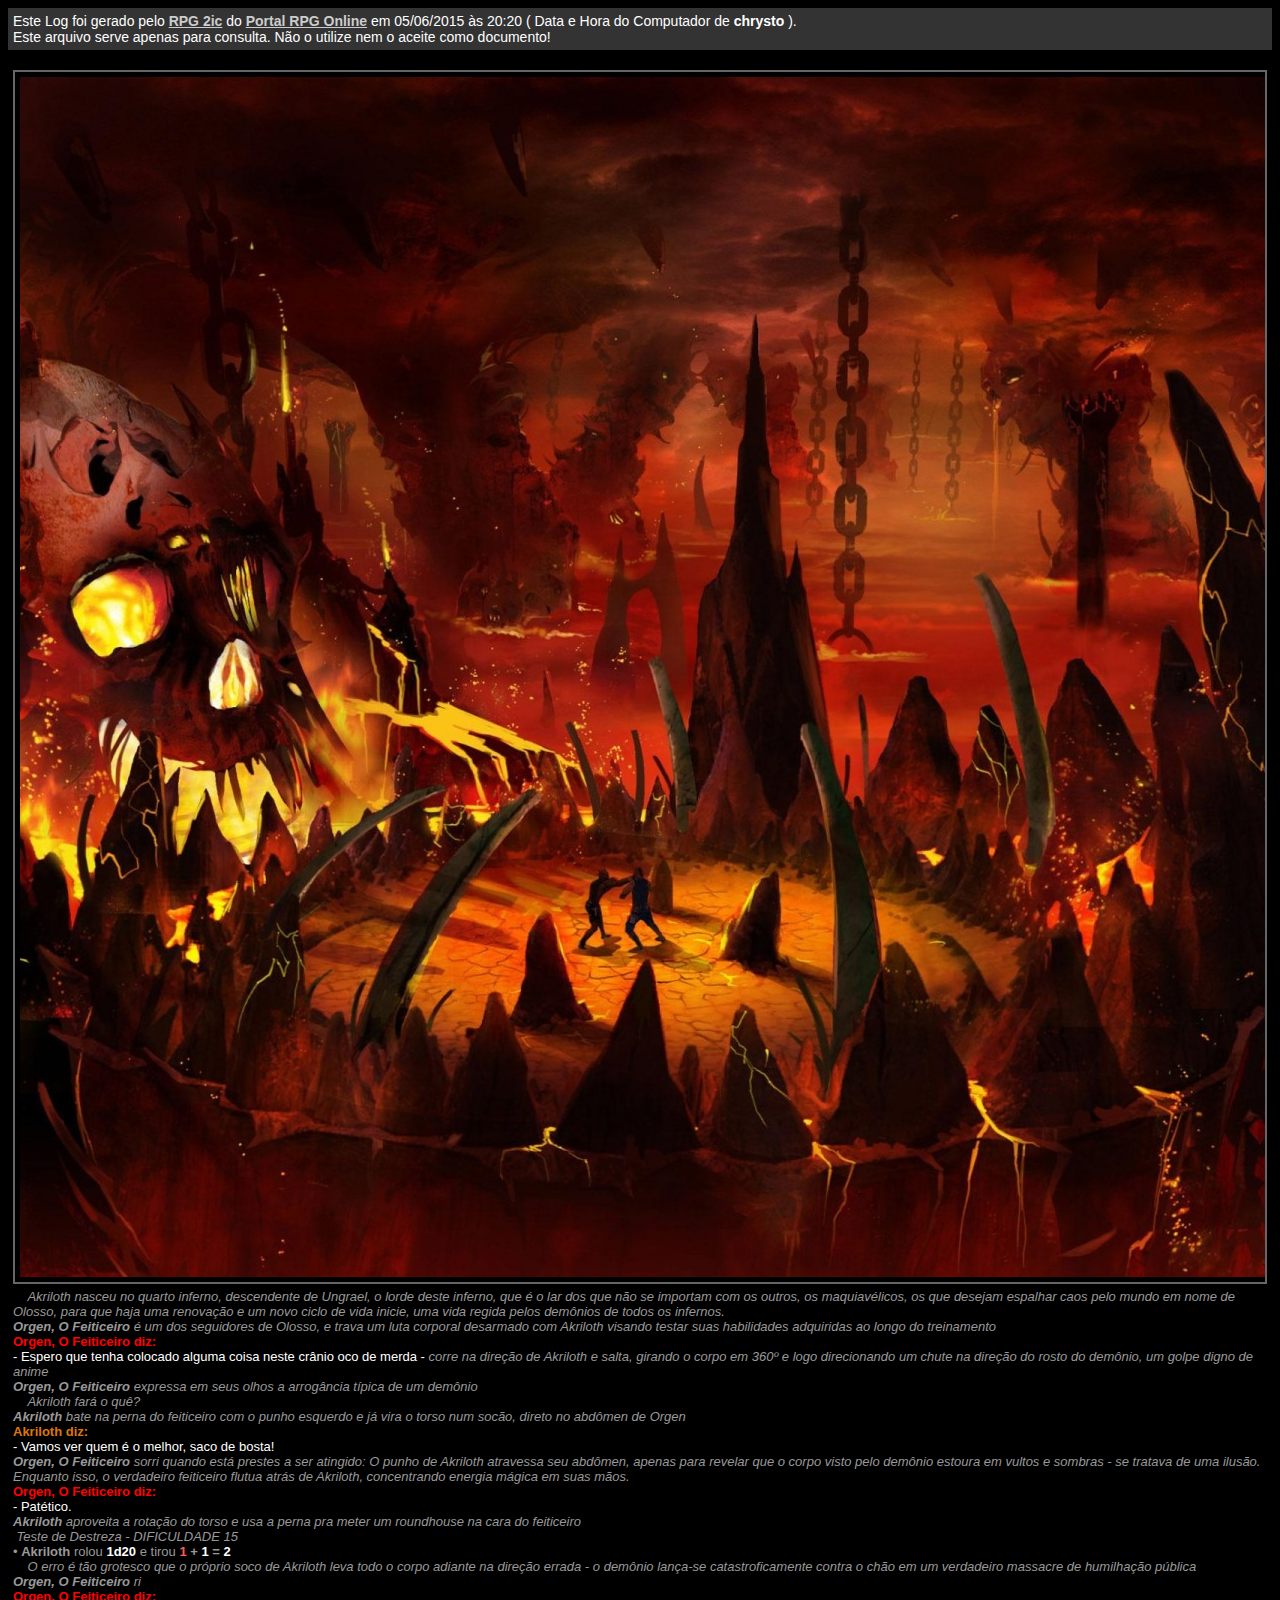
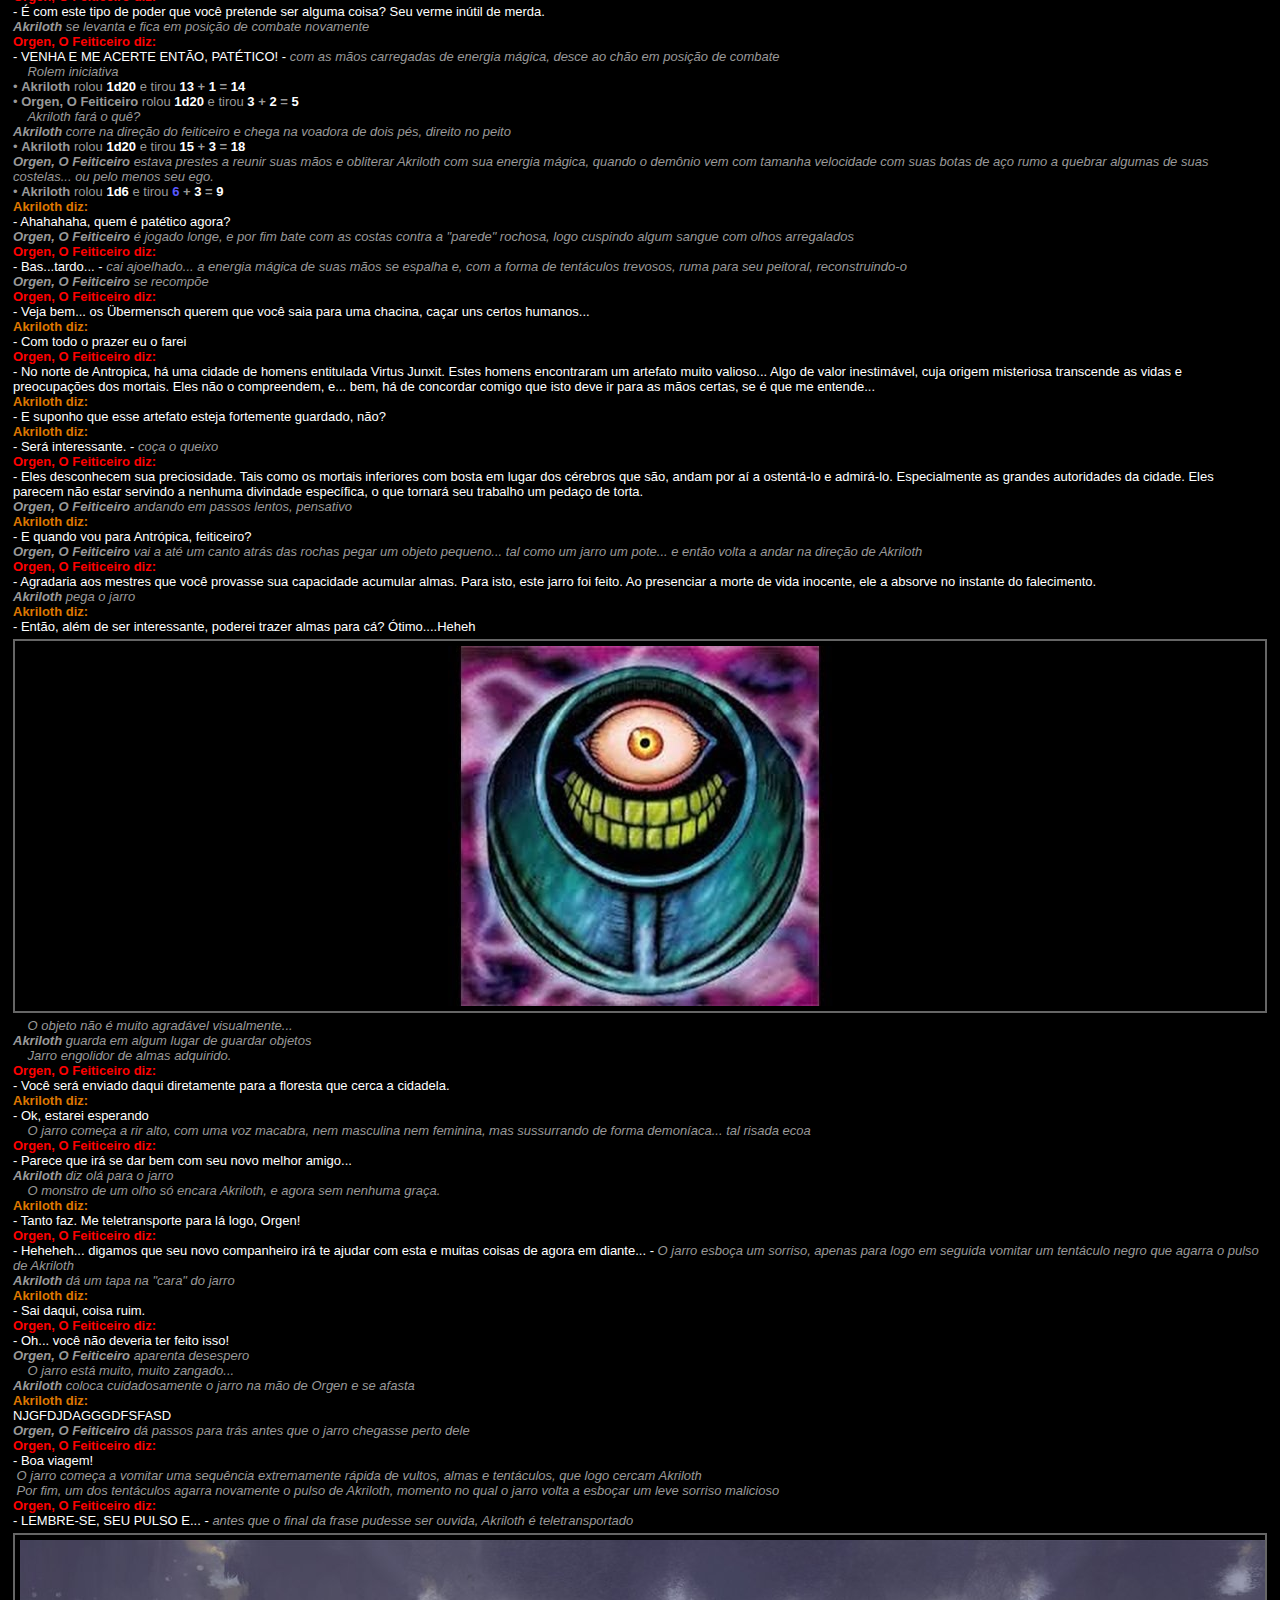
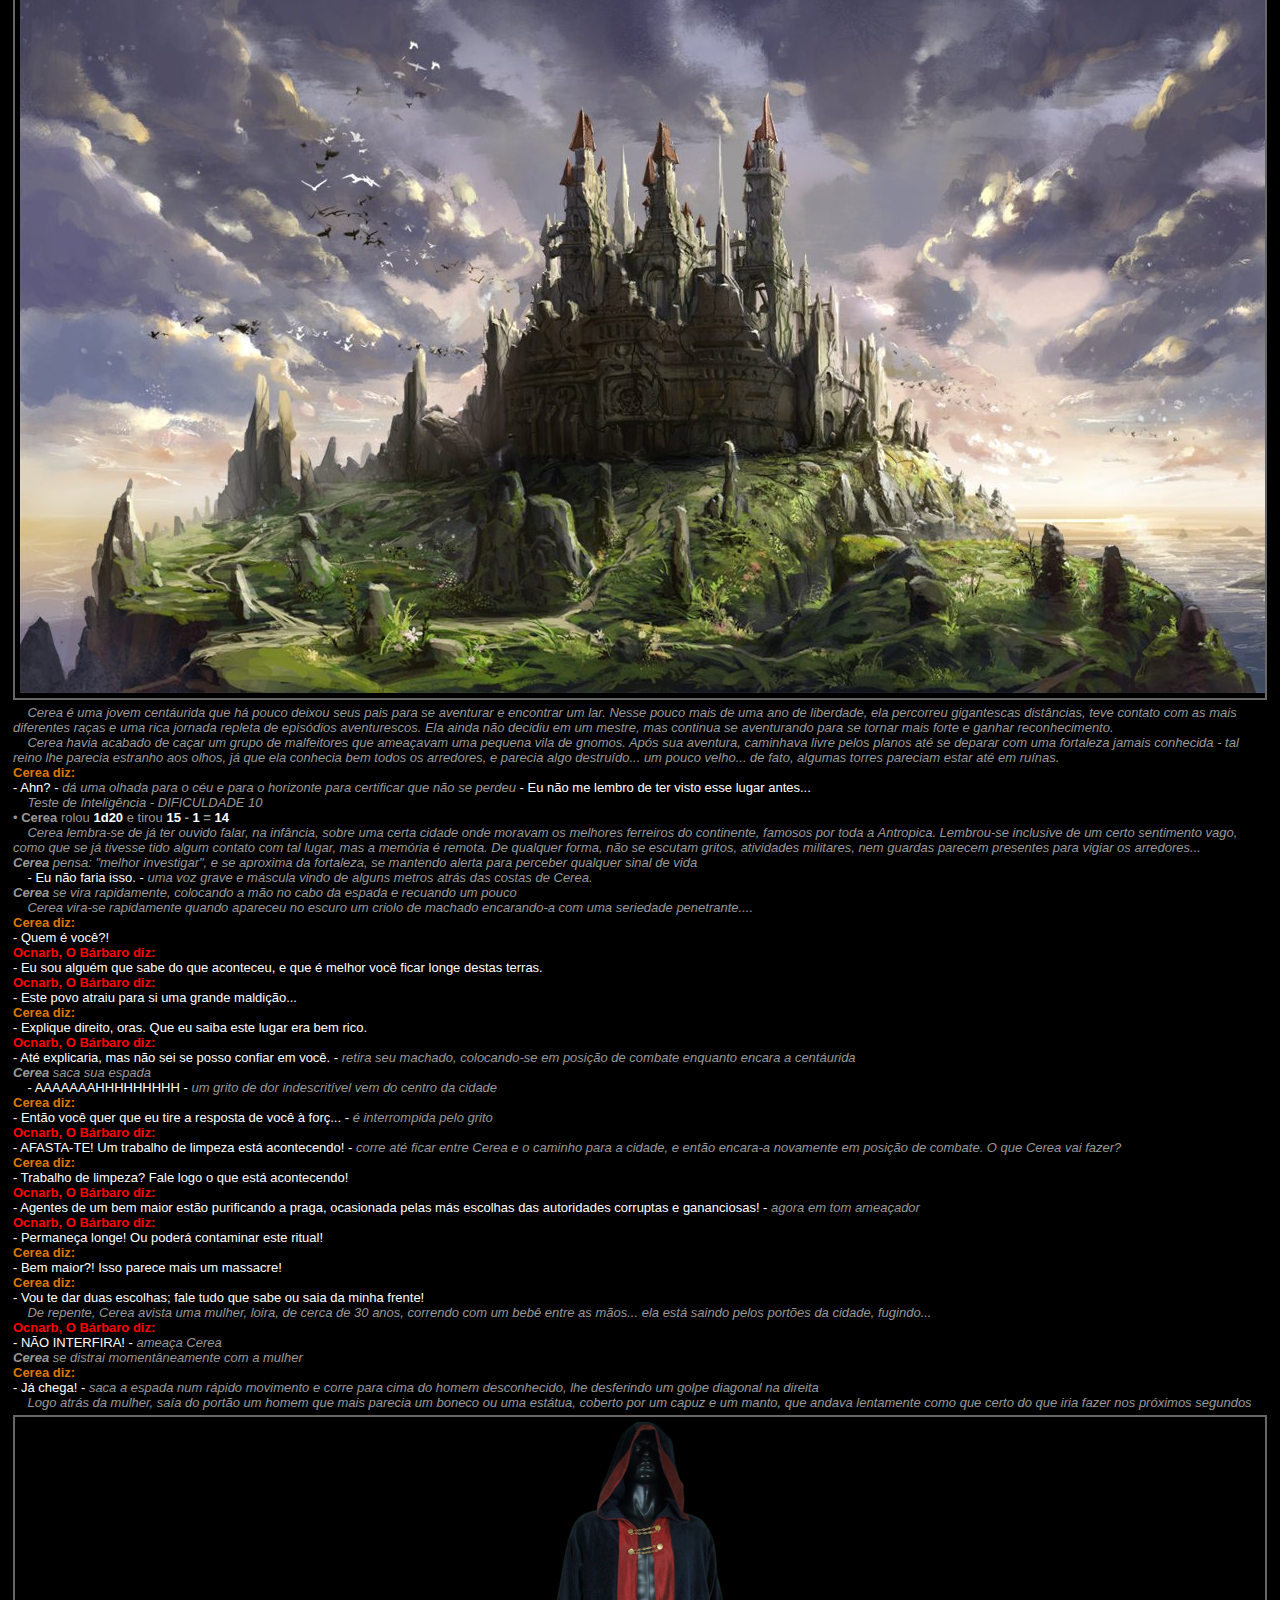
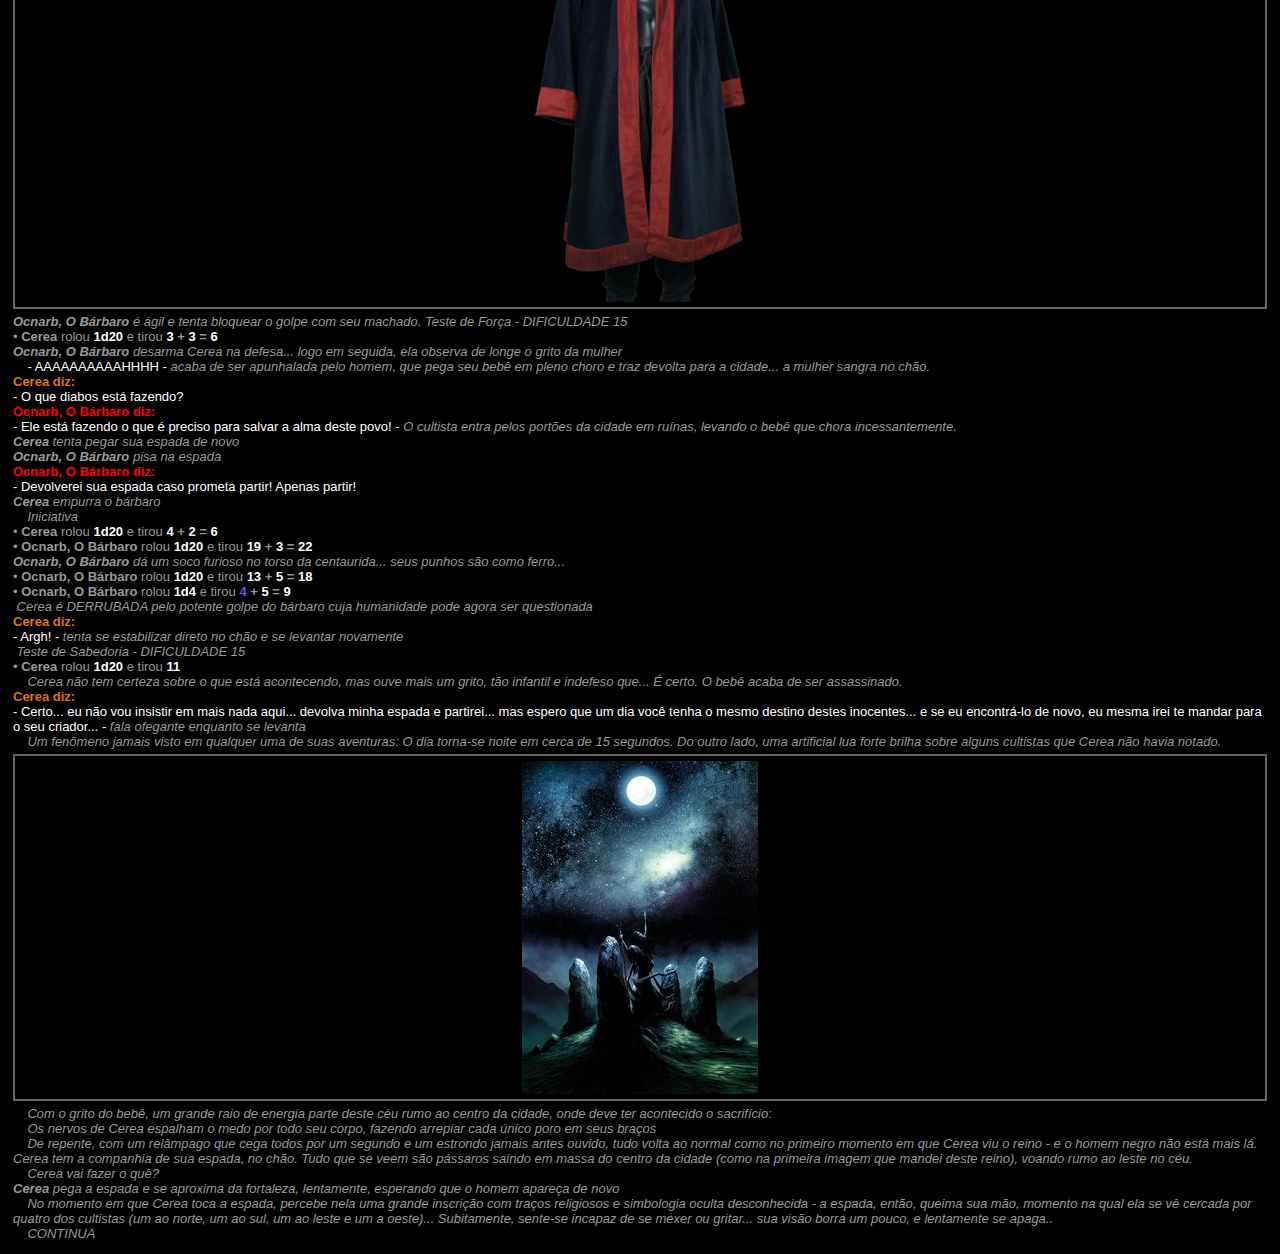
==== commit 68f80ec5: "dadsa" ====
--- a/html/0002.html
+++ b/html/0002.html
@@ -266,7 +266,7 @@
         </div>
         <div><pre style='font-family:Arial;font-size:13px;white-space:pre-wrap;margin:0px;'><font color='#999999'><i><b></b>    Os nervos de Cerea espalham o medo por todo seu corpo, fazendo arrepiar cada único poro em seus braços</i></font></pre>
         </div>
-        <div><pre style='font-family:Arial;font-size:13px;white-space:pre-wrap;margin:0px;'><font color='#999999'><i><b></b>&    De repente, com um relâmpago que cega todos por um segundo e um estrondo jamais antes ouvido, tudo volta ao normal como no primeiro momento em que Cerea viu o reino - e o homem negro não está mais lá. Cerea tem a companhia de sua espada, no chão. Tudo que se veem são pássaros saindo em massa do centro da cidade (como na primeira imagem que mandei deste reino), voando rumo ao leste no céu.</i></font></pre>
+        <div><pre style='font-family:Arial;font-size:13px;white-space:pre-wrap;margin:0px;'><font color='#999999'><i><b></b>    De repente, com um relâmpago que cega todos por um segundo e um estrondo jamais antes ouvido, tudo volta ao normal como no primeiro momento em que Cerea viu o reino - e o homem negro não está mais lá. Cerea tem a companhia de sua espada, no chão. Tudo que se veem são pássaros saindo em massa do centro da cidade (como na primeira imagem que mandei deste reino), voando rumo ao leste no céu.</i></font></pre>
         </div>
         <div><pre style='font-family:Arial;font-size:13px;white-space:pre-wrap;margin:0px;'><font color='#999999'><i><b></b>    Cerea vai fazer o quê?</i></font></pre>
         </div>
